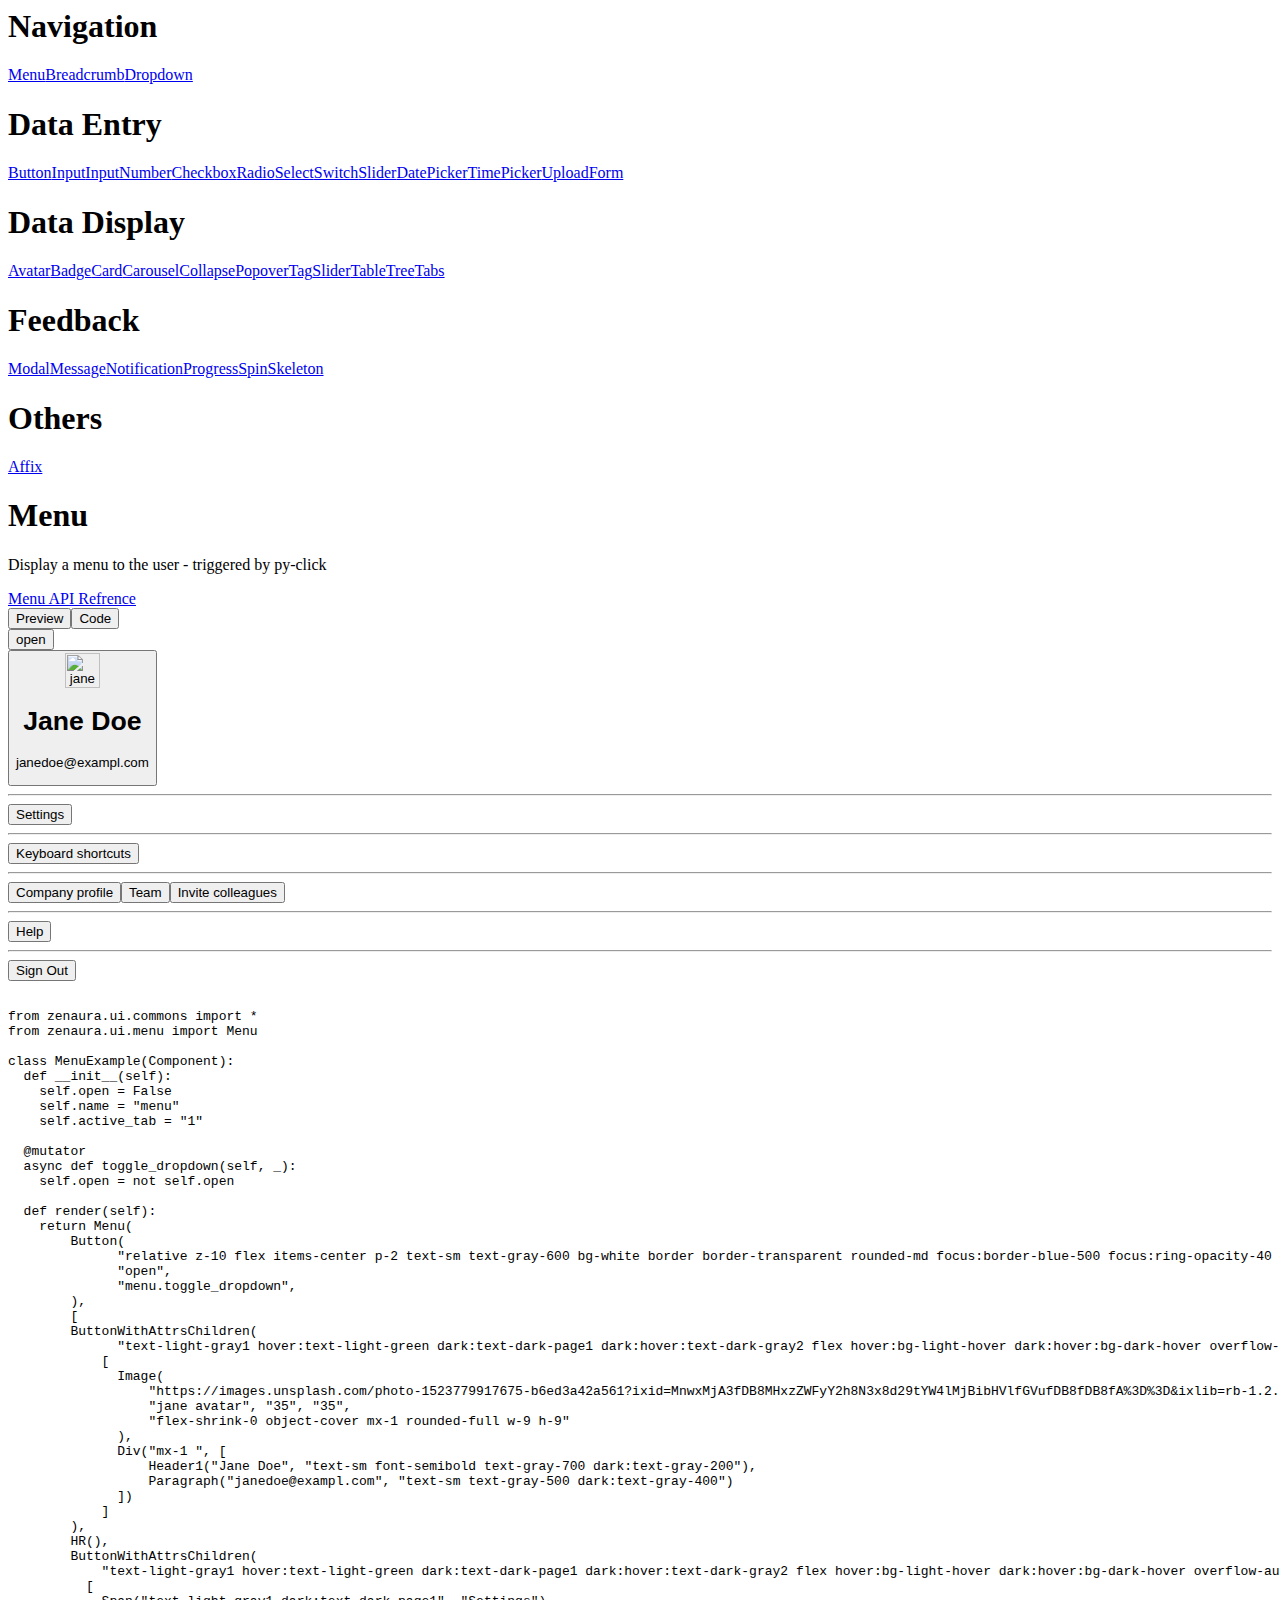
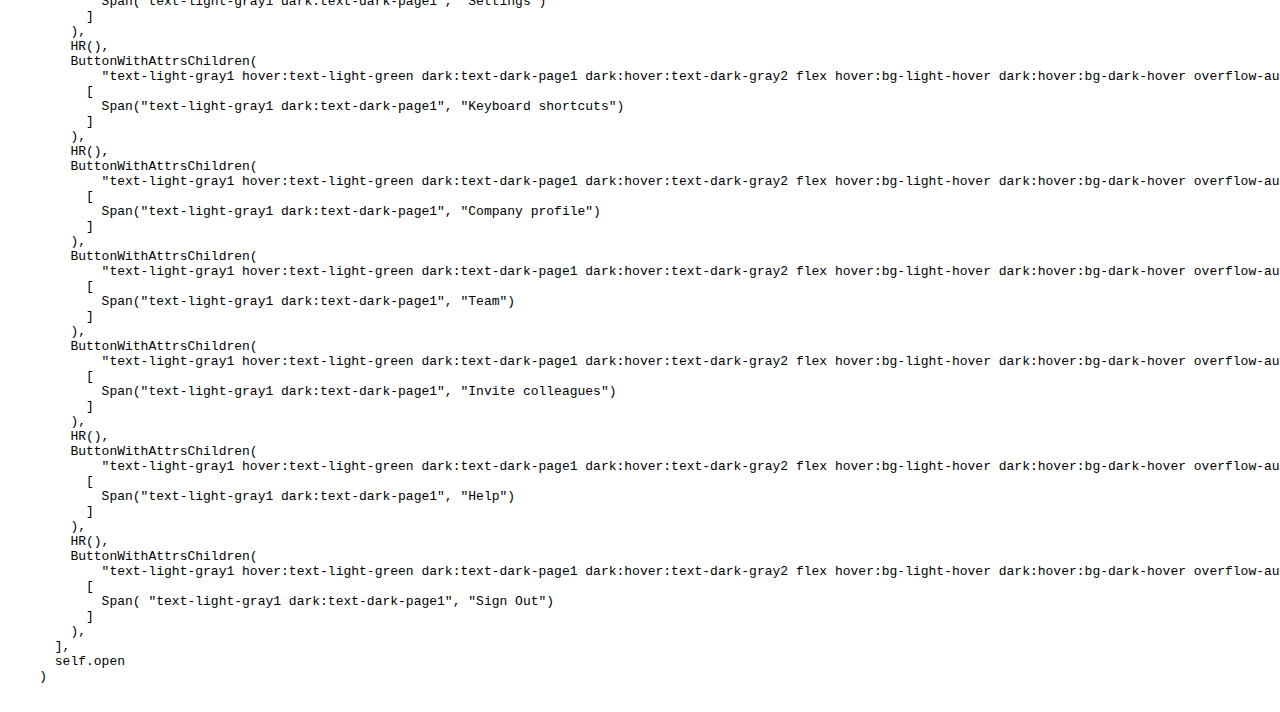
==== public/index.html @ 496dda78 "fix : last breadcrumb, focus on only 38 comp" ====
<html lang="en">
  <head>
    <meta charset="utf-8" />
    <link rel="icon" href="./public/favicon.ico" />
    <meta name="viewport" content="width=device-width, initial-scale=1" />
    <meta name="theme-color" content="#000000" />
    <meta name="title" content="zenaura" />
    <meta http-equiv="refresh"  />
    <meta
      name="description"
      content="this app created with zenaura"
    />
    <script type="module" src="https://pyscript.net/releases/2024.1.1/core.js"></script>
    <link rel="stylesheet" href="public/gigavolt.min.css">
<link rel="stylesheet" href="public/output.css">
<script src="public/highlight.min.js"></script>
<script src="public/python.min.js"></script>
<script>hljs.highlightAll();</script>

        <script>
            const ws = new WebSocket("ws://localhost:5000/refresh");
            ws.onmessage = () => {
            console.log("Reloading...");
            location.reload();
            };
        </script>
        

        <script>
        if ( localStorage.getItem('theme') === 'light'){
            document.documentElement.classList.remove('dark')
        } else {
            document.documentElement.classList.add('dark')
        }
        </script>
        

 
	<script type="py" src="./public/main.py" config="./public/config.json"></script>

    <link  rel="stylesheet" href="./public/main.css">

    <title>zenaura</title>
    
  </head>
  <body>
    <div id="root">
        <div data-zenaura="1925e75c" class="flex flex-col float-left space-y-2 w-1/5 h-screen p-2 overflow-y-scroll bg-light-white dark:bg-dark-gray1"><h1 data-zenaura="1925e75c00" class="mb-1 rounded-md px-2 py-1 text-md font-semibold text-light-gray1 dark:text-dark-page1">Navigation</h1><a data-zenaura="1925e75c01" class="px-3 py-2 text-sm text-light-gray1 hover:text-light-green dark:text-dark-page1 dark:hover:text-dark-gray2"href="javascript:;" py-click="side_nav_bar.set_active_comp"  name="menu">Menu</a><a data-zenaura="1925e75c02" class="px-3 py-2 text-sm text-light-gray1 hover:text-light-green dark:text-dark-page1 dark:hover:text-dark-gray2"href="javascript:;" py-click="side_nav_bar.set_active_comp"  name="breadcrumb">Breadcrumb</a><a data-zenaura="1925e75c03" class="px-3 py-2 text-sm text-light-gray1 hover:text-light-green dark:text-dark-page1 dark:hover:text-dark-gray2"href="javascript:;" py-click="side_nav_bar.set_active_comp"  name="dropdown">Dropdown</a><h1 data-zenaura="1925e75c04" class="mb-1 rounded-md px-2 py-1 text-md font-semibold text-light-gray1 dark:text-dark-page1">Data Entry</h1><a data-zenaura="1925e75c05" class="px-3 py-2 text-sm text-light-gray1 hover:text-light-green dark:text-dark-page1 dark:hover:text-dark-gray2"href="javascript:;" py-click="side_nav_bar.set_active_comp"  name="button">Button</a><a data-zenaura="1925e75c06" class="px-3 py-2 text-sm text-light-gray1 hover:text-light-green dark:text-dark-page1 dark:hover:text-dark-gray2"href="javascript:;" py-click="side_nav_bar.set_active_comp"  name="input">Input</a><a data-zenaura="1925e75c07" class="px-3 py-2 text-sm text-light-gray1 hover:text-light-green dark:text-dark-page1 dark:hover:text-dark-gray2"href="javascript:;" py-click="side_nav_bar.set_active_comp"  name="inputnumber">InputNumber</a><a data-zenaura="1925e75c08" class="px-3 py-2 text-sm text-light-gray1 hover:text-light-green dark:text-dark-page1 dark:hover:text-dark-gray2"href="javascript:;" py-click="side_nav_bar.set_active_comp"  name="checkbox">Checkbox</a><a data-zenaura="1925e75c09" class="px-3 py-2 text-sm text-light-gray1 hover:text-light-green dark:text-dark-page1 dark:hover:text-dark-gray2"href="javascript:;" py-click="side_nav_bar.set_active_comp"  name="radio">Radio</a><a data-zenaura="1925e75c010" class="px-3 py-2 text-sm text-light-gray1 hover:text-light-green dark:text-dark-page1 dark:hover:text-dark-gray2"href="javascript:;" py-click="side_nav_bar.set_active_comp"  name="select">Select</a><a data-zenaura="1925e75c011" class="px-3 py-2 text-sm text-light-gray1 hover:text-light-green dark:text-dark-page1 dark:hover:text-dark-gray2"href="javascript:;" py-click="side_nav_bar.set_active_comp"  name="switch">Switch</a><a data-zenaura="1925e75c012" class="px-3 py-2 text-sm text-light-gray1 hover:text-light-green dark:text-dark-page1 dark:hover:text-dark-gray2"href="javascript:;" py-click="side_nav_bar.set_active_comp"  name="slider">Slider</a><a data-zenaura="1925e75c013" class="px-3 py-2 text-sm text-light-gray1 hover:text-light-green dark:text-dark-page1 dark:hover:text-dark-gray2"href="javascript:;" py-click="side_nav_bar.set_active_comp"  name="datepicker">DatePicker</a><a data-zenaura="1925e75c014" class="px-3 py-2 text-sm text-light-gray1 hover:text-light-green dark:text-dark-page1 dark:hover:text-dark-gray2"href="javascript:;" py-click="side_nav_bar.set_active_comp"  name="timepicker">TimePicker</a><a data-zenaura="1925e75c015" class="px-3 py-2 text-sm text-light-gray1 hover:text-light-green dark:text-dark-page1 dark:hover:text-dark-gray2"href="javascript:;" py-click="side_nav_bar.set_active_comp"  name="upload">Upload</a><a data-zenaura="1925e75c016" class="px-3 py-2 text-sm text-light-gray1 hover:text-light-green dark:text-dark-page1 dark:hover:text-dark-gray2"href="javascript:;" py-click="side_nav_bar.set_active_comp"  name="form">Form</a><h1 data-zenaura="1925e75c017" class="mb-1 rounded-md px-2 py-1 text-md font-semibold text-light-gray1 dark:text-dark-page1">Data Display</h1><a data-zenaura="1925e75c018" class="px-3 py-2 text-sm text-light-gray1 hover:text-light-green dark:text-dark-page1 dark:hover:text-dark-gray2"href="javascript:;" py-click="side_nav_bar.set_active_comp"  name="avatar">Avatar</a><a data-zenaura="1925e75c019" class="px-3 py-2 text-sm text-light-gray1 hover:text-light-green dark:text-dark-page1 dark:hover:text-dark-gray2"href="javascript:;" py-click="side_nav_bar.set_active_comp"  name="badge">Badge</a><a data-zenaura="1925e75c020" class="px-3 py-2 text-sm text-light-gray1 hover:text-light-green dark:text-dark-page1 dark:hover:text-dark-gray2"href="javascript:;" py-click="side_nav_bar.set_active_comp"  name="card">Card</a><a data-zenaura="1925e75c021" class="px-3 py-2 text-sm text-light-gray1 hover:text-light-green dark:text-dark-page1 dark:hover:text-dark-gray2"href="javascript:;" py-click="side_nav_bar.set_active_comp"  name="carousel">Carousel</a><a data-zenaura="1925e75c022" class="px-3 py-2 text-sm text-light-gray1 hover:text-light-green dark:text-dark-page1 dark:hover:text-dark-gray2"href="javascript:;" py-click="side_nav_bar.set_active_comp"  name="collapse">Collapse</a><a data-zenaura="1925e75c023" class="px-3 py-2 text-sm text-light-gray1 hover:text-light-green dark:text-dark-page1 dark:hover:text-dark-gray2"href="javascript:;" py-click="side_nav_bar.set_active_comp"  name="popover">Popover</a><a data-zenaura="1925e75c024" class="px-3 py-2 text-sm text-light-gray1 hover:text-light-green dark:text-dark-page1 dark:hover:text-dark-gray2"href="javascript:;" py-click="side_nav_bar.set_active_comp"  name="tag">Tag</a><a data-zenaura="1925e75c025" class="px-3 py-2 text-sm text-light-gray1 hover:text-light-green dark:text-dark-page1 dark:hover:text-dark-gray2"href="javascript:;" py-click="side_nav_bar.set_active_comp"  name="slider">Slider</a><a data-zenaura="1925e75c026" class="px-3 py-2 text-sm text-light-gray1 hover:text-light-green dark:text-dark-page1 dark:hover:text-dark-gray2"href="javascript:;" py-click="side_nav_bar.set_active_comp"  name="table">Table</a><a data-zenaura="1925e75c027" class="px-3 py-2 text-sm text-light-gray1 hover:text-light-green dark:text-dark-page1 dark:hover:text-dark-gray2"href="javascript:;" py-click="side_nav_bar.set_active_comp"  name="tree">Tree</a><a data-zenaura="1925e75c028" class="px-3 py-2 text-sm text-light-gray1 hover:text-light-green dark:text-dark-page1 dark:hover:text-dark-gray2"href="javascript:;" py-click="side_nav_bar.set_active_comp"  name="tabs">Tabs</a><h1 data-zenaura="1925e75c029" class="mb-1 rounded-md px-2 py-1 text-md font-semibold text-light-gray1 dark:text-dark-page1">Feedback</h1><a data-zenaura="1925e75c030" class="px-3 py-2 text-sm text-light-gray1 hover:text-light-green dark:text-dark-page1 dark:hover:text-dark-gray2"href="javascript:;" py-click="side_nav_bar.set_active_comp"  name="modal">Modal</a><a data-zenaura="1925e75c031" class="px-3 py-2 text-sm text-light-gray1 hover:text-light-green dark:text-dark-page1 dark:hover:text-dark-gray2"href="javascript:;" py-click="side_nav_bar.set_active_comp"  name="message">Message</a><a data-zenaura="1925e75c032" class="px-3 py-2 text-sm text-light-gray1 hover:text-light-green dark:text-dark-page1 dark:hover:text-dark-gray2"href="javascript:;" py-click="side_nav_bar.set_active_comp"  name="notification">Notification</a><a data-zenaura="1925e75c033" class="px-3 py-2 text-sm text-light-gray1 hover:text-light-green dark:text-dark-page1 dark:hover:text-dark-gray2"href="javascript:;" py-click="side_nav_bar.set_active_comp"  name="progress">Progress</a><a data-zenaura="1925e75c034" class="px-3 py-2 text-sm text-light-gray1 hover:text-light-green dark:text-dark-page1 dark:hover:text-dark-gray2"href="javascript:;" py-click="side_nav_bar.set_active_comp"  name="spin">Spin</a><a data-zenaura="1925e75c035" class="px-3 py-2 text-sm text-light-gray1 hover:text-light-green dark:text-dark-page1 dark:hover:text-dark-gray2"href="javascript:;" py-click="side_nav_bar.set_active_comp"  name="skeleton">Skeleton</a><h1 data-zenaura="1925e75c036" class="mb-1 rounded-md px-2 py-1 text-md font-semibold text-light-gray1 dark:text-dark-page1">Others</h1><a data-zenaura="1925e75c037" class="px-3 py-2 text-sm text-light-gray1 hover:text-light-green dark:text-dark-page1 dark:hover:text-dark-gray2"href="javascript:;" py-click="side_nav_bar.set_active_comp"  name="affix">Affix</a></div><div data-zenaura="72e7e09f"><div data-zenaura="5d5e6fed" class="min-h-screen  p-4 relative bg-light-white dark:bg-dark-gray1 mx-auto flex flex-col gap-2 py-8 md:py-12 md:pb-8 lg:py-24 lg:pb-20 "><div data-zenaura="5d5e6fed00" class=""><div data-zenaura="5d5e6fed0010" class="flex flex-col py-7"><h1 data-zenaura="5d5e6fed001020" class=" text-light-gray1 dark:text-dark-page1">Menu</h1><p data-zenaura="5d5e6fed001021" class=" text-light-gray1 dark:text-dark-page1">Display a menu to the user - triggered by py-click</p><a data-zenaura="5d5e6fed001022" class="
inline-flex items-center justify-center 
whitespace-nowrap text-sm font-medium 
transition-colors focus-visible:outline-none 
focus-visible:ring-1 focus-visible:ring-ring 
disabled:pointer-events-none disabled:opacity-50 
text-primary-foreground shadow 
h-9 px-4 py-2 rounded-[6px]
m-1 bg-light-gray1 text-light-white
hover:bg-light-green
dark:text-dark-page1
dark:bg-dark-black
dark:hover:bg-dark-gray2
w-40"href="url"  target="_blank">Menu API Refrence</a></div><div data-zenaura="5d5e6fed0011" class="bg-gray-100 font-sans"><div data-zenaura="5d5e6fed001120" class="p-8"><div data-zenaura="5d5e6fed00112030" class=""><div data-zenaura="5d5e6fed0011203040" class="flex  border-b-2 border-light-green dark:border-dark-black"><button data-zenaura="5d5e6fed001120304050" class="px-4 py-2 transition-all duration-300 text-light-gray1 dark:text-dark-page1 me-2 inline-block p-5 border-b-2 border-light-green border-spacing-2 dark:border-dark-page1"py-click="menu.toggle_tabs" name="1"  py-click="None">Preview</button><button data-zenaura="5d5e6fed001120304051" class="px-4 py-2 transition-all duration-300 text-light-gray1 dark:text-dark-page1"py-click="menu.toggle_tabs" name="2"  py-click="None">Code</button></div><div data-zenaura="5d5e6fed0011203041" class="mt-3"><div data-zenaura="5d5e6fed001120304150" class="block transition-all duration-300 p-4"><div data-zenaura="5d5e6fed00112030415060" class="flex justify-center"><div data-zenaura="5d5e6fed0011203041506070" class="relative inline-block mb-20"><button data-zenaura="5d5e6fed001120304150607080" class="relative z-10 flex items-center p-2 text-sm text-gray-600 bg-white border border-transparent rounded-md focus:border-blue-500 focus:ring-opacity-40 dark:focus:ring-opacity-40 focus:ring-blue-300 dark:focus:ring-blue-400 focus:ring dark:text-white dark:bg-gray-800 focus:outline-none" py-click="menu.toggle_dropdown">open</button><div data-zenaura="5d5e6fed001120304150607081" class="absolute right-0 z-20 w-56 py-2 mt-2 overflow-hidden bg-white rounded-md shadow-xl dark:bg-dark-gray1 hidden"><button data-zenaura="5d5e6fed00112030415060708190" class="flex hover:bg-light-hover dark:hover:bg-dark-hover overflow-auto w-full  items-center  items-center p-2 mt-2 text-sm text-light-gray1 hover:text-light-green dark:text-dark-page1 dark:hover:text-dark-gray2" py-click="None"><img data-zenaura="5d5e6fed00112030415060708190100" src="https://images.unsplash.com/photo-1523779917675-b6ed3a42a561?ixid=MnwxMjA3fDB8MHxzZWFyY2h8N3x8d29tYW4lMjBibHVlfGVufDB8fDB8fA%3D%3D&amp;ixlib=rb-1.2.1&amp;auto=format&amp;fit=face&amp;w=500&amp;q=200"alt="jane avatar" width="35" height="35"  class="flex-shrink-0 object-cover mx-1 rounded-full w-9 h-9"><div data-zenaura="5d5e6fed00112030415060708190101" class="mx-1 "><h1 data-zenaura="5d5e6fed00112030415060708190101110" class="text-sm font-semibold text-gray-700 dark:text-gray-200">Jane Doe</h1><p data-zenaura="5d5e6fed00112030415060708190101111" class="text-sm text-gray-500 dark:text-gray-400">janedoe@exampl.com</p></div></button><hr data-zenaura="5d5e6fed00112030415060708191" class="w-full border-b-1 border-light-green dark:border-gray-700 "><button data-zenaura="5d5e6fed00112030415060708192" class="flex hover:bg-light-hover dark:hover:bg-dark-hover overflow-auto w-full  items-center  items-center p-2 mt-2 text-sm text-light-gray1 hover:text-light-green dark:text-dark-page1 dark:hover:text-dark-gray2" py-click="None"><span data-zenaura="5d5e6fed00112030415060708192100" class="text-light-gray1 dark:text-dark-page1">Settings</span></button><hr data-zenaura="5d5e6fed00112030415060708193" class="w-full border-b-1 border-light-green dark:border-gray-700 "><button data-zenaura="5d5e6fed00112030415060708194" class="flex hover:bg-light-hover dark:hover:bg-dark-hover overflow-auto w-full  items-center  items-center p-2 mt-2 text-sm text-light-gray1 hover:text-light-green dark:text-dark-page1 dark:hover:text-dark-gray2" py-click="None"><span data-zenaura="5d5e6fed00112030415060708194100" class="text-light-gray1 dark:text-dark-page1">Keyboard shortcuts</span></button><hr data-zenaura="5d5e6fed00112030415060708195" class="w-full border-b-1 border-light-green dark:border-gray-700 "><button data-zenaura="5d5e6fed00112030415060708196" class="flex hover:bg-light-hover dark:hover:bg-dark-hover overflow-auto w-full  items-center  items-center p-2 mt-2 text-sm text-light-gray1 hover:text-light-green dark:text-dark-page1 dark:hover:text-dark-gray2" py-click="None"><span data-zenaura="5d5e6fed00112030415060708196100" class="text-light-gray1 dark:text-dark-page1">Company profile</span></button><button data-zenaura="5d5e6fed00112030415060708197" class="flex hover:bg-light-hover dark:hover:bg-dark-hover overflow-auto w-full  items-center  items-center p-2 mt-2 text-sm text-light-gray1 hover:text-light-green dark:text-dark-page1 dark:hover:text-dark-gray2" py-click="None"><span data-zenaura="5d5e6fed00112030415060708197100" class="text-light-gray1 dark:text-dark-page1">Team</span></button><button data-zenaura="5d5e6fed00112030415060708198" class="flex hover:bg-light-hover dark:hover:bg-dark-hover overflow-auto w-full  items-center  items-center p-2 mt-2 text-sm text-light-gray1 hover:text-light-green dark:text-dark-page1 dark:hover:text-dark-gray2" py-click="None"><span data-zenaura="5d5e6fed00112030415060708198100" class="text-light-gray1 dark:text-dark-page1">Invite colleagues</span></button><hr data-zenaura="5d5e6fed00112030415060708199" class="w-full border-b-1 border-light-green dark:border-gray-700 "><button data-zenaura="5d5e6fed001120304150607081910" class="flex hover:bg-light-hover dark:hover:bg-dark-hover overflow-auto w-full  items-center  items-center p-2 mt-2 text-sm text-light-gray1 hover:text-light-green dark:text-dark-page1 dark:hover:text-dark-gray2" py-click="None"><span data-zenaura="5d5e6fed001120304150607081910100" class="text-light-gray1 dark:text-dark-page1">Help</span></button><hr data-zenaura="5d5e6fed001120304150607081911" class="w-full border-b-1 border-light-green dark:border-gray-700 "><button data-zenaura="5d5e6fed001120304150607081912" class="flex hover:bg-light-hover dark:hover:bg-dark-hover overflow-auto w-full  items-center  items-center p-2 mt-2 text-sm text-light-gray1 hover:text-light-green dark:text-dark-page1 dark:hover:text-dark-gray2" py-click="None"><span data-zenaura="5d5e6fed001120304150607081912100" class="text-light-gray1 dark:text-dark-page1">Sign Out</span></button></div></div></div></div><div data-zenaura="5d5e6fed001120304151" class="hidden transition-all duration-300 p-4"><div data-zenaura="5d5e6fed00112030415160" class="codeWrapper"><pre data-zenaura="5d5e6fed0011203041516070"><code data-zenaura="5d5e6fed001120304151607080" class="language-python">
from zenaura.ui.commons import *
from zenaura.ui.menu import Menu

class MenuExample(Component):
  def __init__(self):
    self.open = False
    self.name = &quot;menu&quot;
    self.active_tab = &quot;1&quot;

  @mutator
  async def toggle_dropdown(self, _):
    self.open = not self.open

  def render(self):
    return Menu(
        Button(
              &quot;relative z-10 flex items-center p-2 text-sm text-gray-600 bg-white border border-transparent rounded-md focus:border-blue-500 focus:ring-opacity-40 dark:focus:ring-opacity-40 focus:ring-blue-300 dark:focus:ring-blue-400 focus:ring dark:text-white dark:bg-gray-800 focus:outline-none&quot;,
              &quot;open&quot;,
              &quot;menu.toggle_dropdown&quot;,
        ),
        [
        ButtonWithAttrsChildren(
              &quot;text-light-gray1 hover:text-light-green dark:text-dark-page1 dark:hover:text-dark-gray2 flex hover:bg-light-hover dark:hover:bg-dark-hover overflow-auto w-full  items-center  items-center p-2 mt-2 text-sm &quot; , {},
            [
              Image(
                  &quot;https://images.unsplash.com/photo-1523779917675-b6ed3a42a561?ixid=MnwxMjA3fDB8MHxzZWFyY2h8N3x8d29tYW4lMjBibHVlfGVufDB8fDB8fA%3D%3D&amp;ixlib=rb-1.2.1&amp;auto=format&amp;fit=face&amp;w=500&amp;q=200&quot;,
                  &quot;jane avatar&quot;, &quot;35&quot;, &quot;35&quot;,
                  &quot;flex-shrink-0 object-cover mx-1 rounded-full w-9 h-9&quot;
              ),
              Div(&quot;mx-1 &quot;, [
                  Header1(&quot;Jane Doe&quot;, &quot;text-sm font-semibold text-gray-700 dark:text-gray-200&quot;),
                  Paragraph(&quot;janedoe@exampl.com&quot;, &quot;text-sm text-gray-500 dark:text-gray-400&quot;)
              ])
            ] 
        ),
        HR(),
        ButtonWithAttrsChildren(
            &quot;text-light-gray1 hover:text-light-green dark:text-dark-page1 dark:hover:text-dark-gray2 flex hover:bg-light-hover dark:hover:bg-dark-hover overflow-auto w-full  items-center  items-center p-2 mt-2 text-sm &quot; , {},
          [
            Span(&quot;text-light-gray1 dark:text-dark-page1&quot;, &quot;Settings&quot;)
          ] 
        ),
        HR(),
        ButtonWithAttrsChildren(
            &quot;text-light-gray1 hover:text-light-green dark:text-dark-page1 dark:hover:text-dark-gray2 flex hover:bg-light-hover dark:hover:bg-dark-hover overflow-auto w-full  items-center  items-center p-2 mt-2 text-sm &quot; , {},
          [
            Span(&quot;text-light-gray1 dark:text-dark-page1&quot;, &quot;Keyboard shortcuts&quot;)
          ] 
        ),
        HR(),
        ButtonWithAttrsChildren(
            &quot;text-light-gray1 hover:text-light-green dark:text-dark-page1 dark:hover:text-dark-gray2 flex hover:bg-light-hover dark:hover:bg-dark-hover overflow-auto w-full  items-center  items-center p-2 mt-2 text-sm &quot; , {},
          [
            Span(&quot;text-light-gray1 dark:text-dark-page1&quot;, &quot;Company profile&quot;)
          ] 
        ),
        ButtonWithAttrsChildren(
            &quot;text-light-gray1 hover:text-light-green dark:text-dark-page1 dark:hover:text-dark-gray2 flex hover:bg-light-hover dark:hover:bg-dark-hover overflow-auto w-full  items-center  items-center p-2 mt-2 text-sm &quot; , {},
          [
            Span(&quot;text-light-gray1 dark:text-dark-page1&quot;, &quot;Team&quot;)
          ] 
        ),
        ButtonWithAttrsChildren(
            &quot;text-light-gray1 hover:text-light-green dark:text-dark-page1 dark:hover:text-dark-gray2 flex hover:bg-light-hover dark:hover:bg-dark-hover overflow-auto w-full  items-center  items-center p-2 mt-2 text-sm &quot; , {},
          [
            Span(&quot;text-light-gray1 dark:text-dark-page1&quot;, &quot;Invite colleagues&quot;)
          ] 
        ),
        HR(),
        ButtonWithAttrsChildren(
            &quot;text-light-gray1 hover:text-light-green dark:text-dark-page1 dark:hover:text-dark-gray2 flex hover:bg-light-hover dark:hover:bg-dark-hover overflow-auto w-full  items-center  items-center p-2 mt-2 text-sm &quot; , {},
          [
            Span(&quot;text-light-gray1 dark:text-dark-page1&quot;, &quot;Help&quot;)
          ] 
        ),
        HR(),
        ButtonWithAttrsChildren(
            &quot;text-light-gray1 hover:text-light-green dark:text-dark-page1 dark:hover:text-dark-gray2 flex hover:bg-light-hover dark:hover:bg-dark-hover overflow-auto w-full  items-center  items-center p-2 mt-2 text-sm &quot; , {},
          [
            Span( &quot;text-light-gray1 dark:text-dark-page1&quot;, &quot;Sign Out&quot;)
          ] 
        ),
      ],
      self.open
    )

</code></pre></div></div></div></div></div></div></div></div></div><div hidden data-zenaura="b32e668d"><div data-zenaura="8af5db2b" class="min-h-screen  p-4 relative bg-light-white dark:bg-dark-gray1 mx-auto flex flex-col gap-2 py-8 md:py-12 md:pb-8 lg:py-24 lg:pb-20 "><div data-zenaura="8af5db2b00" class=""><div data-zenaura="8af5db2b0010" class="flex flex-col py-7"><h1 data-zenaura="8af5db2b001020" class=" text-light-gray1 dark:text-dark-page1">Breadcrumbs</h1><p data-zenaura="8af5db2b001021" class=" text-light-gray1 dark:text-dark-page1">Display the path to the current resources as hierarchy of links</p><a data-zenaura="8af5db2b001022" class="
inline-flex items-center justify-center 
whitespace-nowrap text-sm font-medium 
transition-colors focus-visible:outline-none 
focus-visible:ring-1 focus-visible:ring-ring 
disabled:pointer-events-none disabled:opacity-50 
text-primary-foreground shadow 
h-9 px-4 py-2 rounded-[6px]
m-1 bg-light-gray1 text-light-white
hover:bg-light-green
dark:text-dark-page1
dark:bg-dark-black
dark:hover:bg-dark-gray2
w-40"href="url"  target="_blank">Menu API Refrence</a></div><div data-zenaura="8af5db2b0011" class="bg-gray-100 font-sans"><div data-zenaura="8af5db2b001120" class="p-8"><div data-zenaura="8af5db2b00112030" class=""><div data-zenaura="8af5db2b0011203040" class="flex  border-b-2 border-light-green dark:border-dark-black"><button data-zenaura="8af5db2b001120304050" class="px-4 py-2 transition-all duration-300 text-light-gray1 dark:text-dark-page1 me-2 inline-block p-5 border-b-2 border-light-green border-spacing-2 dark:border-dark-page1"py-click="breadcrumbs.toggle_tabs" name="1"  py-click="None">Preview</button><button data-zenaura="8af5db2b001120304051" class="px-4 py-2 transition-all duration-300 text-light-gray1 dark:text-dark-page1"py-click="breadcrumbs.toggle_tabs" name="2"  py-click="None">Code</button></div><div data-zenaura="8af5db2b0011203041" class="mt-3"><div data-zenaura="8af5db2b001120304150" class="block transition-all duration-300 p-4"><ol data-zenaura="8af5db2b00112030415060" class="flex w-full flex-wrap items-center rounded-md py-2 px-4"><li data-zenaura="8af5db2b0011203041506070" class="flex cursor-pointer items-center font-sans text-sm font-normal leading-normal antialiased transition-colors duration-300 text-light-gray1 hover:text-light-green dark:text-dark-page1 dark:hover:text-dark-gray2 "><a data-zenaura="8af5db2b001120304150607080" class="opacity-60" href="nav.docs"><span data-zenaura="8af5db2b00112030415060708090" class="">Docs</span></a></li><span data-zenaura="8af5db2b0011203041506071" class="pointer-events-none mx-2 select-none font-sans text-sm font-normal leading-normal antialiased">&gt;</span><li data-zenaura="8af5db2b0011203041506072" class="flex cursor-pointer items-center font-sans text-sm font-normal leading-normal antialiased transition-colors duration-300 text-light-gray1 hover:text-light-green dark:text-dark-page1 dark:hover:text-dark-gray2 "><a data-zenaura="8af5db2b001120304150607280" class="opacity-60" href="nav.Components"><span data-zenaura="8af5db2b00112030415060728090" class="">Components</span></a></li><span data-zenaura="8af5db2b0011203041506071" class="pointer-events-none mx-2 select-none font-sans text-sm font-normal leading-normal antialiased">&gt;</span><li data-zenaura="8af5db2b0011203041506074" class="flex cursor-pointer items-center font-sans text-sm font-normal leading-normal antialiased transition-colors duration-300 text-light-gray1 hover:text-light-green dark:text-dark-page1 dark:hover:text-dark-gray2 "><a data-zenaura="8af5db2b001120304150607480" class="opacity-60" href="nav.BreadCrumbs"><span data-zenaura="8af5db2b00112030415060748090" class="">BreadCrumbs</span></a></li></ol></div><div data-zenaura="8af5db2b001120304151" class="hidden transition-all duration-300 p-4"><div data-zenaura="8af5db2b00112030415160" class="codeWrapper"><pre data-zenaura="8af5db2b0011203041516070"><code data-zenaura="8af5db2b001120304151607080" class="language-python">
from zenaura.ui.commons import *
from zenaura.ui.breadcrumbs import BreadCrumbs

class BreadcrumbsExample(Component):
  def __init__(self):
    self.active_tab = &quot;1&quot;

  @mutator
  async def toggle_tabs(self, _):
    self.active_tab = &quot;2&quot; if self.active_tab == &quot;1&quot; else &quot;1&quot;

  def render(self):
    return BreadCrumbs(
      [
        (&quot;Docs&quot;, &quot;nav.docs&quot;),
        (&quot;Components&quot;, &quot;nav.Components&quot;),
        (&quot;BreadCrumbs&quot;, &quot;nav.BreadCrumbs&quot;)
      ]
    )
</code></pre></div></div></div></div></div></div></div></div></div>
    </div>
  
  </body>

</html>
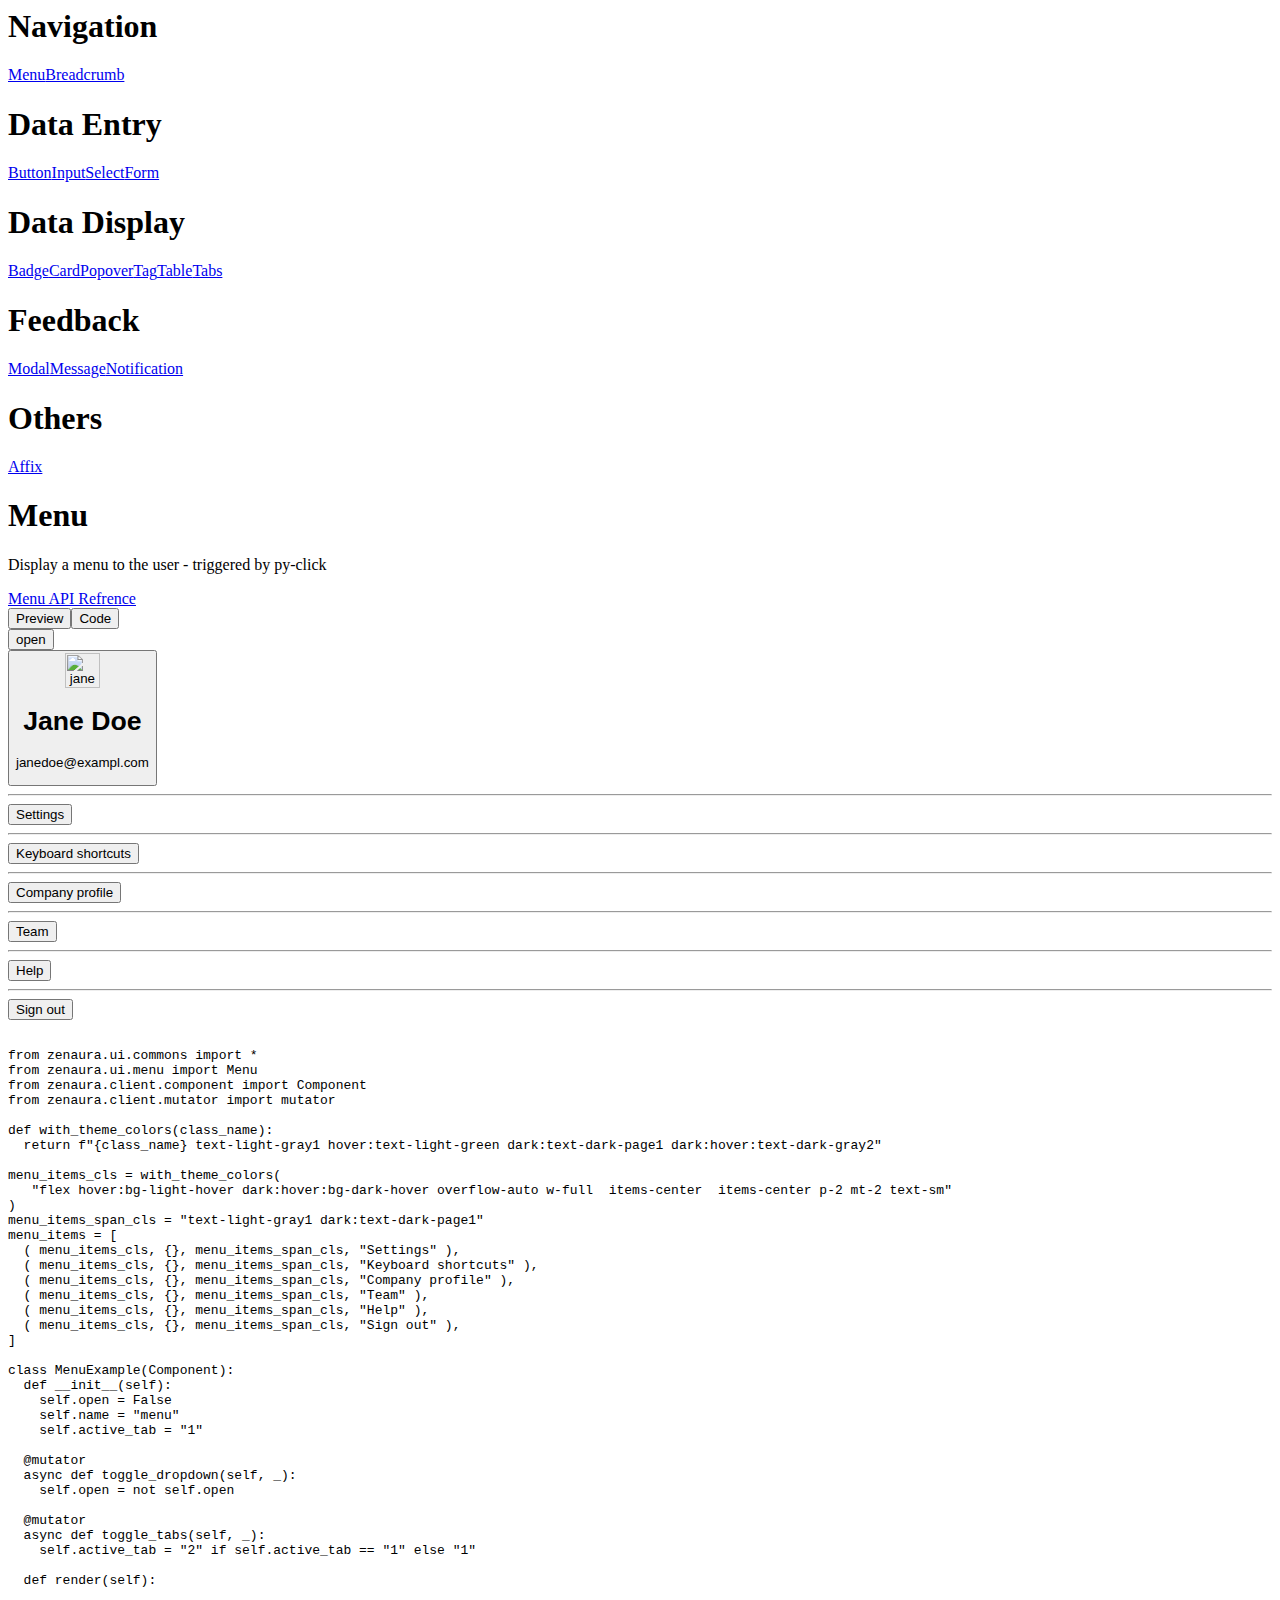
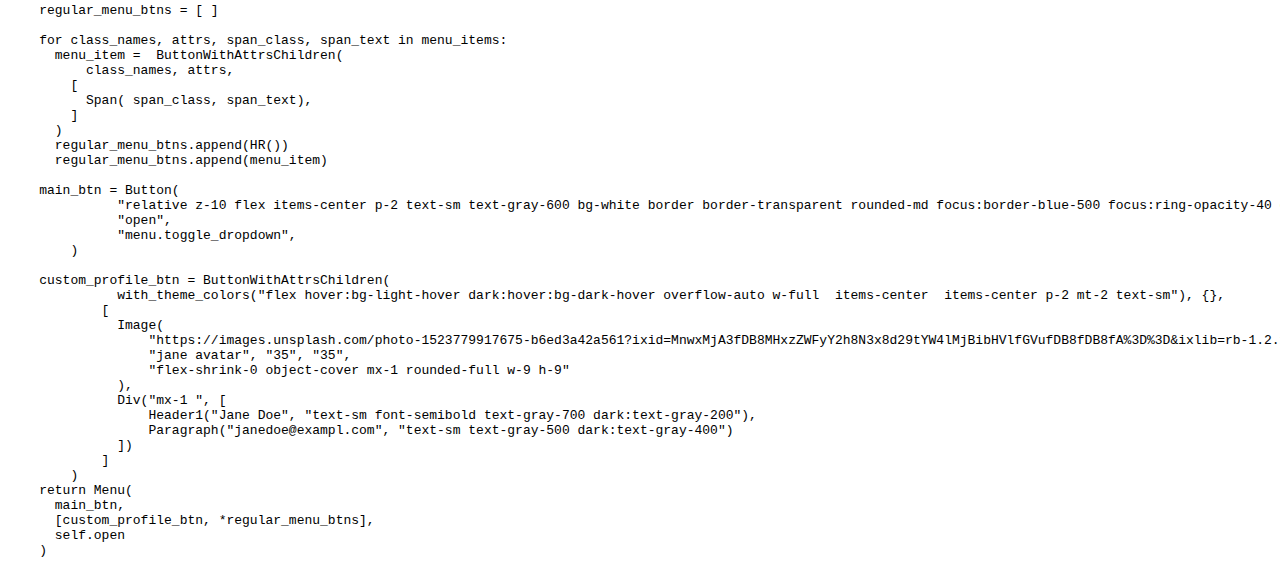
==== commit f6501761: "added input, button, planned version 1.0.0 components" ====
--- a/public/index.html
+++ b/public/index.html
@@ -47,22 +47,40 @@
   </head>
   <body>
     <div id="root">
-        <div data-zenaura="1925e75c" class="flex flex-col float-left space-y-2 w-1/5 h-screen p-2 overflow-y-scroll bg-light-white dark:bg-dark-gray1"><h1 data-zenaura="1925e75c00" class="mb-1 rounded-md px-2 py-1 text-md font-semibold text-light-gray1 dark:text-dark-page1">Navigation</h1><a data-zenaura="1925e75c01" class="px-3 py-2 text-sm text-light-gray1 hover:text-light-green dark:text-dark-page1 dark:hover:text-dark-gray2"href="javascript:;" py-click="side_nav_bar.set_active_comp"  name="menu">Menu</a><a data-zenaura="1925e75c02" class="px-3 py-2 text-sm text-light-gray1 hover:text-light-green dark:text-dark-page1 dark:hover:text-dark-gray2"href="javascript:;" py-click="side_nav_bar.set_active_comp"  name="breadcrumb">Breadcrumb</a><a data-zenaura="1925e75c03" class="px-3 py-2 text-sm text-light-gray1 hover:text-light-green dark:text-dark-page1 dark:hover:text-dark-gray2"href="javascript:;" py-click="side_nav_bar.set_active_comp"  name="dropdown">Dropdown</a><h1 data-zenaura="1925e75c04" class="mb-1 rounded-md px-2 py-1 text-md font-semibold text-light-gray1 dark:text-dark-page1">Data Entry</h1><a data-zenaura="1925e75c05" class="px-3 py-2 text-sm text-light-gray1 hover:text-light-green dark:text-dark-page1 dark:hover:text-dark-gray2"href="javascript:;" py-click="side_nav_bar.set_active_comp"  name="button">Button</a><a data-zenaura="1925e75c06" class="px-3 py-2 text-sm text-light-gray1 hover:text-light-green dark:text-dark-page1 dark:hover:text-dark-gray2"href="javascript:;" py-click="side_nav_bar.set_active_comp"  name="input">Input</a><a data-zenaura="1925e75c07" class="px-3 py-2 text-sm text-light-gray1 hover:text-light-green dark:text-dark-page1 dark:hover:text-dark-gray2"href="javascript:;" py-click="side_nav_bar.set_active_comp"  name="inputnumber">InputNumber</a><a data-zenaura="1925e75c08" class="px-3 py-2 text-sm text-light-gray1 hover:text-light-green dark:text-dark-page1 dark:hover:text-dark-gray2"href="javascript:;" py-click="side_nav_bar.set_active_comp"  name="checkbox">Checkbox</a><a data-zenaura="1925e75c09" class="px-3 py-2 text-sm text-light-gray1 hover:text-light-green dark:text-dark-page1 dark:hover:text-dark-gray2"href="javascript:;" py-click="side_nav_bar.set_active_comp"  name="radio">Radio</a><a data-zenaura="1925e75c010" class="px-3 py-2 text-sm text-light-gray1 hover:text-light-green dark:text-dark-page1 dark:hover:text-dark-gray2"href="javascript:;" py-click="side_nav_bar.set_active_comp"  name="select">Select</a><a data-zenaura="1925e75c011" class="px-3 py-2 text-sm text-light-gray1 hover:text-light-green dark:text-dark-page1 dark:hover:text-dark-gray2"href="javascript:;" py-click="side_nav_bar.set_active_comp"  name="switch">Switch</a><a data-zenaura="1925e75c012" class="px-3 py-2 text-sm text-light-gray1 hover:text-light-green dark:text-dark-page1 dark:hover:text-dark-gray2"href="javascript:;" py-click="side_nav_bar.set_active_comp"  name="slider">Slider</a><a data-zenaura="1925e75c013" class="px-3 py-2 text-sm text-light-gray1 hover:text-light-green dark:text-dark-page1 dark:hover:text-dark-gray2"href="javascript:;" py-click="side_nav_bar.set_active_comp"  name="datepicker">DatePicker</a><a data-zenaura="1925e75c014" class="px-3 py-2 text-sm text-light-gray1 hover:text-light-green dark:text-dark-page1 dark:hover:text-dark-gray2"href="javascript:;" py-click="side_nav_bar.set_active_comp"  name="timepicker">TimePicker</a><a data-zenaura="1925e75c015" class="px-3 py-2 text-sm text-light-gray1 hover:text-light-green dark:text-dark-page1 dark:hover:text-dark-gray2"href="javascript:;" py-click="side_nav_bar.set_active_comp"  name="upload">Upload</a><a data-zenaura="1925e75c016" class="px-3 py-2 text-sm text-light-gray1 hover:text-light-green dark:text-dark-page1 dark:hover:text-dark-gray2"href="javascript:;" py-click="side_nav_bar.set_active_comp"  name="form">Form</a><h1 data-zenaura="1925e75c017" class="mb-1 rounded-md px-2 py-1 text-md font-semibold text-light-gray1 dark:text-dark-page1">Data Display</h1><a data-zenaura="1925e75c018" class="px-3 py-2 text-sm text-light-gray1 hover:text-light-green dark:text-dark-page1 dark:hover:text-dark-gray2"href="javascript:;" py-click="side_nav_bar.set_active_comp"  name="avatar">Avatar</a><a data-zenaura="1925e75c019" class="px-3 py-2 text-sm text-light-gray1 hover:text-light-green dark:text-dark-page1 dark:hover:text-dark-gray2"href="javascript:;" py-click="side_nav_bar.set_active_comp"  name="badge">Badge</a><a data-zenaura="1925e75c020" class="px-3 py-2 text-sm text-light-gray1 hover:text-light-green dark:text-dark-page1 dark:hover:text-dark-gray2"href="javascript:;" py-click="side_nav_bar.set_active_comp"  name="card">Card</a><a data-zenaura="1925e75c021" class="px-3 py-2 text-sm text-light-gray1 hover:text-light-green dark:text-dark-page1 dark:hover:text-dark-gray2"href="javascript:;" py-click="side_nav_bar.set_active_comp"  name="carousel">Carousel</a><a data-zenaura="1925e75c022" class="px-3 py-2 text-sm text-light-gray1 hover:text-light-green dark:text-dark-page1 dark:hover:text-dark-gray2"href="javascript:;" py-click="side_nav_bar.set_active_comp"  name="collapse">Collapse</a><a data-zenaura="1925e75c023" class="px-3 py-2 text-sm text-light-gray1 hover:text-light-green dark:text-dark-page1 dark:hover:text-dark-gray2"href="javascript:;" py-click="side_nav_bar.set_active_comp"  name="popover">Popover</a><a data-zenaura="1925e75c024" class="px-3 py-2 text-sm text-light-gray1 hover:text-light-green dark:text-dark-page1 dark:hover:text-dark-gray2"href="javascript:;" py-click="side_nav_bar.set_active_comp"  name="tag">Tag</a><a data-zenaura="1925e75c025" class="px-3 py-2 text-sm text-light-gray1 hover:text-light-green dark:text-dark-page1 dark:hover:text-dark-gray2"href="javascript:;" py-click="side_nav_bar.set_active_comp"  name="slider">Slider</a><a data-zenaura="1925e75c026" class="px-3 py-2 text-sm text-light-gray1 hover:text-light-green dark:text-dark-page1 dark:hover:text-dark-gray2"href="javascript:;" py-click="side_nav_bar.set_active_comp"  name="table">Table</a><a data-zenaura="1925e75c027" class="px-3 py-2 text-sm text-light-gray1 hover:text-light-green dark:text-dark-page1 dark:hover:text-dark-gray2"href="javascript:;" py-click="side_nav_bar.set_active_comp"  name="tree">Tree</a><a data-zenaura="1925e75c028" class="px-3 py-2 text-sm text-light-gray1 hover:text-light-green dark:text-dark-page1 dark:hover:text-dark-gray2"href="javascript:;" py-click="side_nav_bar.set_active_comp"  name="tabs">Tabs</a><h1 data-zenaura="1925e75c029" class="mb-1 rounded-md px-2 py-1 text-md font-semibold text-light-gray1 dark:text-dark-page1">Feedback</h1><a data-zenaura="1925e75c030" class="px-3 py-2 text-sm text-light-gray1 hover:text-light-green dark:text-dark-page1 dark:hover:text-dark-gray2"href="javascript:;" py-click="side_nav_bar.set_active_comp"  name="modal">Modal</a><a data-zenaura="1925e75c031" class="px-3 py-2 text-sm text-light-gray1 hover:text-light-green dark:text-dark-page1 dark:hover:text-dark-gray2"href="javascript:;" py-click="side_nav_bar.set_active_comp"  name="message">Message</a><a data-zenaura="1925e75c032" class="px-3 py-2 text-sm text-light-gray1 hover:text-light-green dark:text-dark-page1 dark:hover:text-dark-gray2"href="javascript:;" py-click="side_nav_bar.set_active_comp"  name="notification">Notification</a><a data-zenaura="1925e75c033" class="px-3 py-2 text-sm text-light-gray1 hover:text-light-green dark:text-dark-page1 dark:hover:text-dark-gray2"href="javascript:;" py-click="side_nav_bar.set_active_comp"  name="progress">Progress</a><a data-zenaura="1925e75c034" class="px-3 py-2 text-sm text-light-gray1 hover:text-light-green dark:text-dark-page1 dark:hover:text-dark-gray2"href="javascript:;" py-click="side_nav_bar.set_active_comp"  name="spin">Spin</a><a data-zenaura="1925e75c035" class="px-3 py-2 text-sm text-light-gray1 hover:text-light-green dark:text-dark-page1 dark:hover:text-dark-gray2"href="javascript:;" py-click="side_nav_bar.set_active_comp"  name="skeleton">Skeleton</a><h1 data-zenaura="1925e75c036" class="mb-1 rounded-md px-2 py-1 text-md font-semibold text-light-gray1 dark:text-dark-page1">Others</h1><a data-zenaura="1925e75c037" class="px-3 py-2 text-sm text-light-gray1 hover:text-light-green dark:text-dark-page1 dark:hover:text-dark-gray2"href="javascript:;" py-click="side_nav_bar.set_active_comp"  name="affix">Affix</a></div><div data-zenaura="72e7e09f"><div data-zenaura="5d5e6fed" class="min-h-screen  p-4 relative bg-light-white dark:bg-dark-gray1 mx-auto flex flex-col gap-2 py-8 md:py-12 md:pb-8 lg:py-24 lg:pb-20 "><div data-zenaura="5d5e6fed00" class=""><div data-zenaura="5d5e6fed0010" class="flex flex-col py-7"><h1 data-zenaura="5d5e6fed001020" class=" text-light-gray1 dark:text-dark-page1">Menu</h1><p data-zenaura="5d5e6fed001021" class=" text-light-gray1 dark:text-dark-page1">Display a menu to the user - triggered by py-click</p><a data-zenaura="5d5e6fed001022" class="
-inline-flex items-center justify-center 
-whitespace-nowrap text-sm font-medium 
-transition-colors focus-visible:outline-none 
-focus-visible:ring-1 focus-visible:ring-ring 
-disabled:pointer-events-none disabled:opacity-50 
-text-primary-foreground shadow 
-h-9 px-4 py-2 rounded-[6px]
-m-1 bg-light-gray1 text-light-white
-hover:bg-light-green
-dark:text-dark-page1
-dark:bg-dark-black
-dark:hover:bg-dark-gray2
-w-40"href="url"  target="_blank">Menu API Refrence</a></div><div data-zenaura="5d5e6fed0011" class="bg-gray-100 font-sans"><div data-zenaura="5d5e6fed001120" class="p-8"><div data-zenaura="5d5e6fed00112030" class=""><div data-zenaura="5d5e6fed0011203040" class="flex  border-b-2 border-light-green dark:border-dark-black"><button data-zenaura="5d5e6fed001120304050" class="px-4 py-2 transition-all duration-300 text-light-gray1 dark:text-dark-page1 me-2 inline-block p-5 border-b-2 border-light-green border-spacing-2 dark:border-dark-page1"py-click="menu.toggle_tabs" name="1"  py-click="None">Preview</button><button data-zenaura="5d5e6fed001120304051" class="px-4 py-2 transition-all duration-300 text-light-gray1 dark:text-dark-page1"py-click="menu.toggle_tabs" name="2"  py-click="None">Code</button></div><div data-zenaura="5d5e6fed0011203041" class="mt-3"><div data-zenaura="5d5e6fed001120304150" class="block transition-all duration-300 p-4"><div data-zenaura="5d5e6fed00112030415060" class="flex justify-center"><div data-zenaura="5d5e6fed0011203041506070" class="relative inline-block mb-20"><button data-zenaura="5d5e6fed001120304150607080" class="relative z-10 flex items-center p-2 text-sm text-gray-600 bg-white border border-transparent rounded-md focus:border-blue-500 focus:ring-opacity-40 dark:focus:ring-opacity-40 focus:ring-blue-300 dark:focus:ring-blue-400 focus:ring dark:text-white dark:bg-gray-800 focus:outline-none" py-click="menu.toggle_dropdown">open</button><div data-zenaura="5d5e6fed001120304150607081" class="absolute right-0 z-20 w-56 py-2 mt-2 overflow-hidden bg-white rounded-md shadow-xl dark:bg-dark-gray1 hidden"><button data-zenaura="5d5e6fed00112030415060708190" class="flex hover:bg-light-hover dark:hover:bg-dark-hover overflow-auto w-full  items-center  items-center p-2 mt-2 text-sm text-light-gray1 hover:text-light-green dark:text-dark-page1 dark:hover:text-dark-gray2" py-click="None"><img data-zenaura="5d5e6fed00112030415060708190100" src="https://images.unsplash.com/photo-1523779917675-b6ed3a42a561?ixid=MnwxMjA3fDB8MHxzZWFyY2h8N3x8d29tYW4lMjBibHVlfGVufDB8fDB8fA%3D%3D&amp;ixlib=rb-1.2.1&amp;auto=format&amp;fit=face&amp;w=500&amp;q=200"alt="jane avatar" width="35" height="35"  class="flex-shrink-0 object-cover mx-1 rounded-full w-9 h-9"><div data-zenaura="5d5e6fed00112030415060708190101" class="mx-1 "><h1 data-zenaura="5d5e6fed00112030415060708190101110" class="text-sm font-semibold text-gray-700 dark:text-gray-200">Jane Doe</h1><p data-zenaura="5d5e6fed00112030415060708190101111" class="text-sm text-gray-500 dark:text-gray-400">janedoe@exampl.com</p></div></button><hr data-zenaura="5d5e6fed00112030415060708191" class="w-full border-b-1 border-light-green dark:border-gray-700 "><button data-zenaura="5d5e6fed00112030415060708192" class="flex hover:bg-light-hover dark:hover:bg-dark-hover overflow-auto w-full  items-center  items-center p-2 mt-2 text-sm text-light-gray1 hover:text-light-green dark:text-dark-page1 dark:hover:text-dark-gray2" py-click="None"><span data-zenaura="5d5e6fed00112030415060708192100" class="text-light-gray1 dark:text-dark-page1">Settings</span></button><hr data-zenaura="5d5e6fed00112030415060708193" class="w-full border-b-1 border-light-green dark:border-gray-700 "><button data-zenaura="5d5e6fed00112030415060708194" class="flex hover:bg-light-hover dark:hover:bg-dark-hover overflow-auto w-full  items-center  items-center p-2 mt-2 text-sm text-light-gray1 hover:text-light-green dark:text-dark-page1 dark:hover:text-dark-gray2" py-click="None"><span data-zenaura="5d5e6fed00112030415060708194100" class="text-light-gray1 dark:text-dark-page1">Keyboard shortcuts</span></button><hr data-zenaura="5d5e6fed00112030415060708195" class="w-full border-b-1 border-light-green dark:border-gray-700 "><button data-zenaura="5d5e6fed00112030415060708196" class="flex hover:bg-light-hover dark:hover:bg-dark-hover overflow-auto w-full  items-center  items-center p-2 mt-2 text-sm text-light-gray1 hover:text-light-green dark:text-dark-page1 dark:hover:text-dark-gray2" py-click="None"><span data-zenaura="5d5e6fed00112030415060708196100" class="text-light-gray1 dark:text-dark-page1">Company profile</span></button><button data-zenaura="5d5e6fed00112030415060708197" class="flex hover:bg-light-hover dark:hover:bg-dark-hover overflow-auto w-full  items-center  items-center p-2 mt-2 text-sm text-light-gray1 hover:text-light-green dark:text-dark-page1 dark:hover:text-dark-gray2" py-click="None"><span data-zenaura="5d5e6fed00112030415060708197100" class="text-light-gray1 dark:text-dark-page1">Team</span></button><button data-zenaura="5d5e6fed00112030415060708198" class="flex hover:bg-light-hover dark:hover:bg-dark-hover overflow-auto w-full  items-center  items-center p-2 mt-2 text-sm text-light-gray1 hover:text-light-green dark:text-dark-page1 dark:hover:text-dark-gray2" py-click="None"><span data-zenaura="5d5e6fed00112030415060708198100" class="text-light-gray1 dark:text-dark-page1">Invite colleagues</span></button><hr data-zenaura="5d5e6fed00112030415060708199" class="w-full border-b-1 border-light-green dark:border-gray-700 "><button data-zenaura="5d5e6fed001120304150607081910" class="flex hover:bg-light-hover dark:hover:bg-dark-hover overflow-auto w-full  items-center  items-center p-2 mt-2 text-sm text-light-gray1 hover:text-light-green dark:text-dark-page1 dark:hover:text-dark-gray2" py-click="None"><span data-zenaura="5d5e6fed001120304150607081910100" class="text-light-gray1 dark:text-dark-page1">Help</span></button><hr data-zenaura="5d5e6fed001120304150607081911" class="w-full border-b-1 border-light-green dark:border-gray-700 "><button data-zenaura="5d5e6fed001120304150607081912" class="flex hover:bg-light-hover dark:hover:bg-dark-hover overflow-auto w-full  items-center  items-center p-2 mt-2 text-sm text-light-gray1 hover:text-light-green dark:text-dark-page1 dark:hover:text-dark-gray2" py-click="None"><span data-zenaura="5d5e6fed001120304150607081912100" class="text-light-gray1 dark:text-dark-page1">Sign Out</span></button></div></div></div></div><div data-zenaura="5d5e6fed001120304151" class="hidden transition-all duration-300 p-4"><div data-zenaura="5d5e6fed00112030415160" class="codeWrapper"><pre data-zenaura="5d5e6fed0011203041516070"><code data-zenaura="5d5e6fed001120304151607080" class="language-python">
+        <div data-zenaura="1925e75c" class="flex flex-col float-left space-y-2 w-1/5 h-screen p-2 overflow-y-scroll bg-light-white dark:bg-dark-gray1"><h1 data-zenaura="1925e75c00" class="mb-1 rounded-md px-2 py-1 text-md font-semibold text-light-gray1 dark:text-dark-page1">Navigation</h1><a data-zenaura="1925e75c01" class="px-3 py-2 text-sm text-light-gray1 hover:text-light-green dark:text-dark-page1 dark:hover:text-dark-gray2"href="javascript:;" py-click="side_nav_bar.set_active_comp"  name="menu">Menu</a><a data-zenaura="1925e75c02" class="px-3 py-2 text-sm text-light-gray1 hover:text-light-green dark:text-dark-page1 dark:hover:text-dark-gray2"href="javascript:;" py-click="side_nav_bar.set_active_comp"  name="breadcrumb">Breadcrumb</a><h1 data-zenaura="1925e75c03" class="mb-1 rounded-md px-2 py-1 text-md font-semibold text-light-gray1 dark:text-dark-page1">Data Entry</h1><a data-zenaura="1925e75c04" class="px-3 py-2 text-sm text-light-gray1 hover:text-light-green dark:text-dark-page1 dark:hover:text-dark-gray2"href="javascript:;" py-click="side_nav_bar.set_active_comp"  name="button">Button</a><a data-zenaura="1925e75c05" class="px-3 py-2 text-sm text-light-gray1 hover:text-light-green dark:text-dark-page1 dark:hover:text-dark-gray2"href="javascript:;" py-click="side_nav_bar.set_active_comp"  name="input">Input</a><a data-zenaura="1925e75c06" class="px-3 py-2 text-sm text-light-gray1 hover:text-light-green dark:text-dark-page1 dark:hover:text-dark-gray2"href="javascript:;" py-click="side_nav_bar.set_active_comp"  name="select">Select</a><a data-zenaura="1925e75c07" class="px-3 py-2 text-sm text-light-gray1 hover:text-light-green dark:text-dark-page1 dark:hover:text-dark-gray2"href="javascript:;" py-click="side_nav_bar.set_active_comp"  name="form">Form</a><h1 data-zenaura="1925e75c08" class="mb-1 rounded-md px-2 py-1 text-md font-semibold text-light-gray1 dark:text-dark-page1">Data Display</h1><a data-zenaura="1925e75c09" class="px-3 py-2 text-sm text-light-gray1 hover:text-light-green dark:text-dark-page1 dark:hover:text-dark-gray2"href="javascript:;" py-click="side_nav_bar.set_active_comp"  name="badge">Badge</a><a data-zenaura="1925e75c010" class="px-3 py-2 text-sm text-light-gray1 hover:text-light-green dark:text-dark-page1 dark:hover:text-dark-gray2"href="javascript:;" py-click="side_nav_bar.set_active_comp"  name="card">Card</a><a data-zenaura="1925e75c011" class="px-3 py-2 text-sm text-light-gray1 hover:text-light-green dark:text-dark-page1 dark:hover:text-dark-gray2"href="javascript:;" py-click="side_nav_bar.set_active_comp"  name="popover">Popover</a><a data-zenaura="1925e75c012" class="px-3 py-2 text-sm text-light-gray1 hover:text-light-green dark:text-dark-page1 dark:hover:text-dark-gray2"href="javascript:;" py-click="side_nav_bar.set_active_comp"  name="tag">Tag</a><a data-zenaura="1925e75c013" class="px-3 py-2 text-sm text-light-gray1 hover:text-light-green dark:text-dark-page1 dark:hover:text-dark-gray2"href="javascript:;" py-click="side_nav_bar.set_active_comp"  name="table">Table</a><a data-zenaura="1925e75c014" class="px-3 py-2 text-sm text-light-gray1 hover:text-light-green dark:text-dark-page1 dark:hover:text-dark-gray2"href="javascript:;" py-click="side_nav_bar.set_active_comp"  name="tabs">Tabs</a><h1 data-zenaura="1925e75c015" class="mb-1 rounded-md px-2 py-1 text-md font-semibold text-light-gray1 dark:text-dark-page1">Feedback</h1><a data-zenaura="1925e75c016" class="px-3 py-2 text-sm text-light-gray1 hover:text-light-green dark:text-dark-page1 dark:hover:text-dark-gray2"href="javascript:;" py-click="side_nav_bar.set_active_comp"  name="modal">Modal</a><a data-zenaura="1925e75c017" class="px-3 py-2 text-sm text-light-gray1 hover:text-light-green dark:text-dark-page1 dark:hover:text-dark-gray2"href="javascript:;" py-click="side_nav_bar.set_active_comp"  name="message">Message</a><a data-zenaura="1925e75c018" class="px-3 py-2 text-sm text-light-gray1 hover:text-light-green dark:text-dark-page1 dark:hover:text-dark-gray2"href="javascript:;" py-click="side_nav_bar.set_active_comp"  name="notification">Notification</a><h1 data-zenaura="1925e75c019" class="mb-1 rounded-md px-2 py-1 text-md font-semibold text-light-gray1 dark:text-dark-page1">Others</h1><a data-zenaura="1925e75c020" class="px-3 py-2 text-sm text-light-gray1 hover:text-light-green dark:text-dark-page1 dark:hover:text-dark-gray2"href="javascript:;" py-click="side_nav_bar.set_active_comp"  name="affix">Affix</a></div><div data-zenaura="72e7e09f"><div data-zenaura="5d5e6fed" class="min-h-screen  p-4 relative bg-light-white dark:bg-dark-gray1 mx-auto flex flex-col gap-2 py-8 md:py-12 md:pb-8 lg:py-24 lg:pb-20 "><div data-zenaura="5d5e6fed00" class=""><div data-zenaura="5d5e6fed0010" class="flex flex-col py-7"><h1 data-zenaura="5d5e6fed001020" class=" text-light-gray1 dark:text-dark-page1">Menu</h1><p data-zenaura="5d5e6fed001021" class=" text-light-gray1 dark:text-dark-page1">Display a menu to the user - triggered by py-click</p><a data-zenaura="5d5e6fed001022" class="
+inline-flex items-center justify-center 
+whitespace-nowrap text-sm font-medium 
+transition-colors focus-visible:outline-none 
+focus-visible:ring-1 focus-visible:ring-ring 
+disabled:pointer-events-none disabled:opacity-50 
+text-primary-foreground shadow 
+h-9 px-4 py-2 rounded-[6px]
+m-1 bg-light-gray1 text-light-white
+hover:bg-light-green
+dark:text-dark-page1
+dark:bg-dark-black
+dark:hover:bg-dark-gray2
+w-40"href="url"  target="_blank">Menu API Refrence</a></div><div data-zenaura="5d5e6fed0011" class="bg-gray-100 font-sans"><div data-zenaura="5d5e6fed001120" class="p-8"><div data-zenaura="5d5e6fed00112030" class=""><div data-zenaura="5d5e6fed0011203040" class="flex  border-b-2 border-light-green dark:border-dark-black"><button data-zenaura="5d5e6fed001120304050" class="px-4 py-2 transition-all duration-300 text-light-gray1 dark:text-dark-page1 me-2 inline-block p-5 border-b-2 border-light-green border-spacing-2 dark:border-dark-page1"py-click="menu.toggle_tabs" name="1"  py-click="None">Preview</button><button data-zenaura="5d5e6fed001120304051" class="px-4 py-2 transition-all duration-300 text-light-gray1 dark:text-dark-page1"py-click="menu.toggle_tabs" name="2"  py-click="None">Code</button></div><div data-zenaura="5d5e6fed0011203041" class="mt-3"><div data-zenaura="5d5e6fed001120304150" class="block transition-all duration-300 p-4"><div data-zenaura="5d5e6fed00112030415060" class="flex justify-center"><div data-zenaura="5d5e6fed0011203041506070" class="relative inline-block mb-20"><button data-zenaura="5d5e6fed001120304150607080" class="relative z-10 flex items-center p-2 text-sm text-gray-600 bg-white border border-transparent rounded-md focus:border-blue-500 focus:ring-opacity-40 dark:focus:ring-opacity-40 focus:ring-blue-300 dark:focus:ring-blue-400 focus:ring dark:text-white dark:bg-gray-800 focus:outline-none" py-click="menu.toggle_dropdown">open</button><div data-zenaura="5d5e6fed001120304150607081" class="absolute right-0 z-20 w-56 py-2 mt-2 overflow-hidden bg-white rounded-md shadow-xl dark:bg-dark-gray1 hidden"><button data-zenaura="5d5e6fed00112030415060708190" class="flex hover:bg-light-hover dark:hover:bg-dark-hover overflow-auto w-full  items-center  items-center p-2 mt-2 text-sm text-light-gray1 hover:text-light-green dark:text-dark-page1 dark:hover:text-dark-gray2" py-click="None"><img data-zenaura="5d5e6fed00112030415060708190100" src="https://images.unsplash.com/photo-1523779917675-b6ed3a42a561?ixid=MnwxMjA3fDB8MHxzZWFyY2h8N3x8d29tYW4lMjBibHVlfGVufDB8fDB8fA%3D%3D&amp;ixlib=rb-1.2.1&amp;auto=format&amp;fit=face&amp;w=500&amp;q=200"alt="jane avatar" width="35" height="35"  class="flex-shrink-0 object-cover mx-1 rounded-full w-9 h-9"><div data-zenaura="5d5e6fed00112030415060708190101" class="mx-1 "><h1 data-zenaura="5d5e6fed00112030415060708190101110" class="text-sm font-semibold text-gray-700 dark:text-gray-200">Jane Doe</h1><p data-zenaura="5d5e6fed00112030415060708190101111" class="text-sm text-gray-500 dark:text-gray-400">janedoe@exampl.com</p></div></button><hr data-zenaura="5d5e6fed00112030415060708191" class="w-full border-b-1 border-light-green dark:border-gray-700 "><button data-zenaura="5d5e6fed00112030415060708192" class="flex hover:bg-light-hover dark:hover:bg-dark-hover overflow-auto w-full  items-center  items-center p-2 mt-2 text-sm text-light-gray1 hover:text-light-green dark:text-dark-page1 dark:hover:text-dark-gray2" py-click="None"><span data-zenaura="5d5e6fed00112030415060708192100" class="text-light-gray1 dark:text-dark-page1">Settings</span></button><hr data-zenaura="5d5e6fed00112030415060708193" class="w-full border-b-1 border-light-green dark:border-gray-700 "><button data-zenaura="5d5e6fed00112030415060708194" class="flex hover:bg-light-hover dark:hover:bg-dark-hover overflow-auto w-full  items-center  items-center p-2 mt-2 text-sm text-light-gray1 hover:text-light-green dark:text-dark-page1 dark:hover:text-dark-gray2" py-click="None"><span data-zenaura="5d5e6fed00112030415060708194100" class="text-light-gray1 dark:text-dark-page1">Keyboard shortcuts</span></button><hr data-zenaura="5d5e6fed00112030415060708195" class="w-full border-b-1 border-light-green dark:border-gray-700 "><button data-zenaura="5d5e6fed00112030415060708196" class="flex hover:bg-light-hover dark:hover:bg-dark-hover overflow-auto w-full  items-center  items-center p-2 mt-2 text-sm text-light-gray1 hover:text-light-green dark:text-dark-page1 dark:hover:text-dark-gray2" py-click="None"><span data-zenaura="5d5e6fed00112030415060708196100" class="text-light-gray1 dark:text-dark-page1">Company profile</span></button><hr data-zenaura="5d5e6fed00112030415060708197" class="w-full border-b-1 border-light-green dark:border-gray-700 "><button data-zenaura="5d5e6fed00112030415060708198" class="flex hover:bg-light-hover dark:hover:bg-dark-hover overflow-auto w-full  items-center  items-center p-2 mt-2 text-sm text-light-gray1 hover:text-light-green dark:text-dark-page1 dark:hover:text-dark-gray2" py-click="None"><span data-zenaura="5d5e6fed00112030415060708198100" class="text-light-gray1 dark:text-dark-page1">Team</span></button><hr data-zenaura="5d5e6fed00112030415060708199" class="w-full border-b-1 border-light-green dark:border-gray-700 "><button data-zenaura="5d5e6fed001120304150607081910" class="flex hover:bg-light-hover dark:hover:bg-dark-hover overflow-auto w-full  items-center  items-center p-2 mt-2 text-sm text-light-gray1 hover:text-light-green dark:text-dark-page1 dark:hover:text-dark-gray2" py-click="None"><span data-zenaura="5d5e6fed001120304150607081910100" class="text-light-gray1 dark:text-dark-page1">Help</span></button><hr data-zenaura="5d5e6fed001120304150607081911" class="w-full border-b-1 border-light-green dark:border-gray-700 "><button data-zenaura="5d5e6fed001120304150607081912" class="flex hover:bg-light-hover dark:hover:bg-dark-hover overflow-auto w-full  items-center  items-center p-2 mt-2 text-sm text-light-gray1 hover:text-light-green dark:text-dark-page1 dark:hover:text-dark-gray2" py-click="None"><span data-zenaura="5d5e6fed001120304150607081912100" class="text-light-gray1 dark:text-dark-page1">Sign out</span></button></div></div></div></div><div data-zenaura="5d5e6fed001120304151" class="hidden transition-all duration-300 p-4"><div data-zenaura="5d5e6fed00112030415160" class="codeWrapper"><pre data-zenaura="5d5e6fed0011203041516070"><code data-zenaura="5d5e6fed001120304151607080" class="language-python">
 from zenaura.ui.commons import *
 from zenaura.ui.menu import Menu
+from zenaura.client.component import Component
+from zenaura.client.mutator import mutator
+
+def with_theme_colors(class_name):
+  return f&quot;{class_name} text-light-gray1 hover:text-light-green dark:text-dark-page1 dark:hover:text-dark-gray2&quot;
+
+menu_items_cls = with_theme_colors(
+   &quot;flex hover:bg-light-hover dark:hover:bg-dark-hover overflow-auto w-full  items-center  items-center p-2 mt-2 text-sm&quot;
+)
+menu_items_span_cls = &quot;text-light-gray1 dark:text-dark-page1&quot;
+menu_items = [
+  ( menu_items_cls, {}, menu_items_span_cls, &quot;Settings&quot; ),
+  ( menu_items_cls, {}, menu_items_span_cls, &quot;Keyboard shortcuts&quot; ),
+  ( menu_items_cls, {}, menu_items_span_cls, &quot;Company profile&quot; ),
+  ( menu_items_cls, {}, menu_items_span_cls, &quot;Team&quot; ),
+  ( menu_items_cls, {}, menu_items_span_cls, &quot;Help&quot; ),
+  ( menu_items_cls, {}, menu_items_span_cls, &quot;Sign out&quot; ),
+]
 
 class MenuExample(Component):
   def __init__(self):
@@ -74,16 +92,32 @@
   async def toggle_dropdown(self, _):
     self.open = not self.open
 
-  def render(self):
-    return Menu(
-        Button(
+  @mutator
+  async def toggle_tabs(self, _):
+    self.active_tab = &quot;2&quot; if self.active_tab == &quot;1&quot; else &quot;1&quot;
+
+  def render(self):
+
+    regular_menu_btns = [ ]
+
+    for class_names, attrs, span_class, span_text in menu_items:
+      menu_item =  ButtonWithAttrsChildren(
+          class_names, attrs,
+        [
+          Span( span_class, span_text),
+        ]
+      ) 
+      regular_menu_btns.append(HR())
+      regular_menu_btns.append(menu_item)
+
+    main_btn = Button(
               &quot;relative z-10 flex items-center p-2 text-sm text-gray-600 bg-white border border-transparent rounded-md focus:border-blue-500 focus:ring-opacity-40 dark:focus:ring-opacity-40 focus:ring-blue-300 dark:focus:ring-blue-400 focus:ring dark:text-white dark:bg-gray-800 focus:outline-none&quot;,
               &quot;open&quot;,
               &quot;menu.toggle_dropdown&quot;,
-        ),
-        [
-        ButtonWithAttrsChildren(
-              &quot;text-light-gray1 hover:text-light-green dark:text-dark-page1 dark:hover:text-dark-gray2 flex hover:bg-light-hover dark:hover:bg-dark-hover overflow-auto w-full  items-center  items-center p-2 mt-2 text-sm &quot; , {},
+        )
+    
+    custom_profile_btn = ButtonWithAttrsChildren(
+              with_theme_colors(&quot;flex hover:bg-light-hover dark:hover:bg-dark-hover overflow-auto w-full  items-center  items-center p-2 mt-2 text-sm&quot;), {},
             [
               Image(
                   &quot;https://images.unsplash.com/photo-1523779917675-b6ed3a42a561?ixid=MnwxMjA3fDB8MHxzZWFyY2h8N3x8d29tYW4lMjBibHVlfGVufDB8fDB8fA%3D%3D&amp;ixlib=rb-1.2.1&amp;auto=format&amp;fit=face&amp;w=500&amp;q=200&quot;,
@@ -95,58 +129,93 @@
                   Paragraph(&quot;janedoe@exampl.com&quot;, &quot;text-sm text-gray-500 dark:text-gray-400&quot;)
               ])
             ] 
-        ),
-        HR(),
-        ButtonWithAttrsChildren(
-            &quot;text-light-gray1 hover:text-light-green dark:text-dark-page1 dark:hover:text-dark-gray2 flex hover:bg-light-hover dark:hover:bg-dark-hover overflow-auto w-full  items-center  items-center p-2 mt-2 text-sm &quot; , {},
-          [
-            Span(&quot;text-light-gray1 dark:text-dark-page1&quot;, &quot;Settings&quot;)
-          ] 
-        ),
-        HR(),
-        ButtonWithAttrsChildren(
-            &quot;text-light-gray1 hover:text-light-green dark:text-dark-page1 dark:hover:text-dark-gray2 flex hover:bg-light-hover dark:hover:bg-dark-hover overflow-auto w-full  items-center  items-center p-2 mt-2 text-sm &quot; , {},
-          [
-            Span(&quot;text-light-gray1 dark:text-dark-page1&quot;, &quot;Keyboard shortcuts&quot;)
-          ] 
-        ),
-        HR(),
-        ButtonWithAttrsChildren(
-            &quot;text-light-gray1 hover:text-light-green dark:text-dark-page1 dark:hover:text-dark-gray2 flex hover:bg-light-hover dark:hover:bg-dark-hover overflow-auto w-full  items-center  items-center p-2 mt-2 text-sm &quot; , {},
-          [
-            Span(&quot;text-light-gray1 dark:text-dark-page1&quot;, &quot;Company profile&quot;)
-          ] 
-        ),
-        ButtonWithAttrsChildren(
-            &quot;text-light-gray1 hover:text-light-green dark:text-dark-page1 dark:hover:text-dark-gray2 flex hover:bg-light-hover dark:hover:bg-dark-hover overflow-auto w-full  items-center  items-center p-2 mt-2 text-sm &quot; , {},
-          [
-            Span(&quot;text-light-gray1 dark:text-dark-page1&quot;, &quot;Team&quot;)
-          ] 
-        ),
-        ButtonWithAttrsChildren(
-            &quot;text-light-gray1 hover:text-light-green dark:text-dark-page1 dark:hover:text-dark-gray2 flex hover:bg-light-hover dark:hover:bg-dark-hover overflow-auto w-full  items-center  items-center p-2 mt-2 text-sm &quot; , {},
-          [
-            Span(&quot;text-light-gray1 dark:text-dark-page1&quot;, &quot;Invite colleagues&quot;)
-          ] 
-        ),
-        HR(),
-        ButtonWithAttrsChildren(
-            &quot;text-light-gray1 hover:text-light-green dark:text-dark-page1 dark:hover:text-dark-gray2 flex hover:bg-light-hover dark:hover:bg-dark-hover overflow-auto w-full  items-center  items-center p-2 mt-2 text-sm &quot; , {},
-          [
-            Span(&quot;text-light-gray1 dark:text-dark-page1&quot;, &quot;Help&quot;)
-          ] 
-        ),
-        HR(),
-        ButtonWithAttrsChildren(
-            &quot;text-light-gray1 hover:text-light-green dark:text-dark-page1 dark:hover:text-dark-gray2 flex hover:bg-light-hover dark:hover:bg-dark-hover overflow-auto w-full  items-center  items-center p-2 mt-2 text-sm &quot; , {},
-          [
-            Span( &quot;text-light-gray1 dark:text-dark-page1&quot;, &quot;Sign Out&quot;)
-          ] 
-        ),
-      ],
+        )
+    return Menu(
+      main_btn, 
+      [custom_profile_btn, *regular_menu_btns],
       self.open
     )
 
+</code></pre></div></div></div></div></div></div></div></div></div><div hidden data-zenaura="c4dedf5b"><div data-zenaura="7ec03d6d" class="min-h-screen  p-4 relative bg-light-white dark:bg-dark-gray1 mx-auto flex flex-col gap-2 py-8 md:py-12 md:pb-8 lg:py-24 lg:pb-20 "><div data-zenaura="7ec03d6d00" class=""><div data-zenaura="7ec03d6d0010" class="flex flex-col py-7"><h1 data-zenaura="7ec03d6d001020" class=" text-light-gray1 dark:text-dark-page1">Input</h1><p data-zenaura="7ec03d6d001021" class=" text-light-gray1 dark:text-dark-page1">Displays input form field with custom sytles, event handler</p><a data-zenaura="7ec03d6d001022" class="
+inline-flex items-center justify-center 
+whitespace-nowrap text-sm font-medium 
+transition-colors focus-visible:outline-none 
+focus-visible:ring-1 focus-visible:ring-ring 
+disabled:pointer-events-none disabled:opacity-50 
+text-primary-foreground shadow 
+h-9 px-4 py-2 rounded-[6px]
+m-1 bg-light-gray1 text-light-white
+hover:bg-light-green
+dark:text-dark-page1
+dark:bg-dark-black
+dark:hover:bg-dark-gray2
+w-40"href="url"  target="_blank">Menu API Refrence</a></div><div data-zenaura="7ec03d6d0011" class="bg-gray-100 font-sans"><div data-zenaura="7ec03d6d001120" class="p-8"><div data-zenaura="7ec03d6d00112030" class=""><div data-zenaura="7ec03d6d0011203040" class="flex  border-b-2 border-light-green dark:border-dark-black"><button data-zenaura="7ec03d6d001120304050" class="px-4 py-2 transition-all duration-300 text-light-gray1 dark:text-dark-page1 me-2 inline-block p-5 border-b-2 border-light-green border-spacing-2 dark:border-dark-page1"py-click="input.toggle_tabs" name="1"  py-click="None">Preview</button><button data-zenaura="7ec03d6d001120304051" class="px-4 py-2 transition-all duration-300 text-light-gray1 dark:text-dark-page1"py-click="input.toggle_tabs" name="2"  py-click="None">Code</button></div><div data-zenaura="7ec03d6d0011203041" class="mt-3"><div data-zenaura="7ec03d6d001120304150" class="block transition-all duration-300 p-4"><div data-zenaura="7ec03d6d00112030415060" class="p-4"><label data-zenaura="7ec03d6d0011203041506070" class="block mb-2 text-light-gray1 dark:text-dark-page1">Email: </label><input data-zenaura="7ec03d6d0011203041506071" class="w-full p-2 border border-gray-300 rounded bg-light-white text-light-gray1 dark:text-dark-page1 hover:bg-light-green dark:bg-dark-gray2 dark:hover:bg-dark-gray1"name="email" py-change="input.change" type="email"  placeholder="enter email.."></div></div><div data-zenaura="7ec03d6d001120304151" class="hidden transition-all duration-300 p-4"><div data-zenaura="7ec03d6d00112030415160" class="codeWrapper"><pre data-zenaura="7ec03d6d0011203041516070"><code data-zenaura="7ec03d6d001120304151607080" class="language-python">
+from zenaura.ui.commons import *
+from zenaura.ui.input import Input
+from zenaura.client.component import Component
+from zenaura.client.mutator import mutator
+
+class InputExample(Component):
+  def __init__(self):
+    self.state = {&quot;email&quot; : &quot;&quot;}
+
+  def update_state(self, field, value):
+    self.state[field] = value
+
+  def handle_input(self, event):
+    field = event.target.name
+    value = event.target.value
+    self.update_state(field, value)
+    
+  def render(self):
+    return  Input(
+        &quot;Email: &quot;,
+        {
+          &quot;name&quot;: &quot;email&quot;,
+          &quot;py-change&quot;: &quot;input.change&quot;, # instache name input = InputExample()
+          &quot;type&quot;: &quot;email&quot;,
+          &quot;placeholder&quot;: &quot;enter email..&quot;
+        }
+    )
+</code></pre></div></div></div></div></div></div></div></div></div><div hidden data-zenaura="94009e61"><div data-zenaura="d33ea371" class="min-h-screen  p-4 relative bg-light-white dark:bg-dark-gray1 mx-auto flex flex-col gap-2 py-8 md:py-12 md:pb-8 lg:py-24 lg:pb-20 "><div data-zenaura="d33ea37100" class=""><div data-zenaura="d33ea3710010" class="flex flex-col py-7"><h1 data-zenaura="d33ea371001020" class=" text-light-gray1 dark:text-dark-page1">Button</h1><p data-zenaura="d33ea371001021" class=" text-light-gray1 dark:text-dark-page1">Displays button with custom sytles, event handler</p><a data-zenaura="d33ea371001022" class="
+inline-flex items-center justify-center 
+whitespace-nowrap text-sm font-medium 
+transition-colors focus-visible:outline-none 
+focus-visible:ring-1 focus-visible:ring-ring 
+disabled:pointer-events-none disabled:opacity-50 
+text-primary-foreground shadow 
+h-9 px-4 py-2 rounded-[6px]
+m-1 bg-light-gray1 text-light-white
+hover:bg-light-green
+dark:text-dark-page1
+dark:bg-dark-black
+dark:hover:bg-dark-gray2
+w-40"href="url"  target="_blank">Menu API Refrence</a></div><div data-zenaura="d33ea3710011" class="bg-gray-100 font-sans"><div data-zenaura="d33ea371001120" class="p-8"><div data-zenaura="d33ea37100112030" class=""><div data-zenaura="d33ea3710011203040" class="flex  border-b-2 border-light-green dark:border-dark-black"><button data-zenaura="d33ea371001120304050" class="px-4 py-2 transition-all duration-300 text-light-gray1 dark:text-dark-page1 me-2 inline-block p-5 border-b-2 border-light-green border-spacing-2 dark:border-dark-page1"py-click="button.toggle_tabs" name="1"  py-click="None">Preview</button><button data-zenaura="d33ea371001120304051" class="px-4 py-2 transition-all duration-300 text-light-gray1 dark:text-dark-page1"py-click="button.toggle_tabs" name="2"  py-click="None">Code</button></div><div data-zenaura="d33ea3710011203041" class="mt-3"><div data-zenaura="d33ea371001120304150" class="block transition-all duration-300 p-4"><button data-zenaura="d33ea37100112030415060" class="
+inline-flex items-center justify-center 
+whitespace-nowrap text-sm font-medium 
+transition-colors focus-visible:outline-none 
+focus-visible:ring-1 focus-visible:ring-ring 
+disabled:pointer-events-none disabled:opacity-50 
+text-primary-foreground shadow 
+h-9 px-4 py-2 rounded-[6px]
+m-1 bg-light-gray1 text-light-white
+hover:bg-light-green
+dark:text-dark-page1
+dark:bg-dark-black
+dark:hover:bg-dark-gray2
+" py-click="compnentInstance.methodName">Click me</button></div><div data-zenaura="d33ea371001120304151" class="hidden transition-all duration-300 p-4"><div data-zenaura="d33ea37100112030415160" class="codeWrapper"><pre data-zenaura="d33ea3710011203041516070"><code data-zenaura="d33ea371001120304151607080" class="language-python">
+from zenaura.ui.commons import *
+from zenaura.ui.button import Button
+from zenaura.client.component import Component
+from zenaura.client.mutator import mutator
+btn_one_class = &quot; inline-flex items-center justify-center whitespace-nowrap text-sm font-medium transition-colors focus-visible:outline-none focus-visible:ring-1 focus-visible:ring-ring disabled:pointer-events-none disabled:opacity-50 text-primary-foreground shadow h-9 px-4 py-2 rounded-[6px] m-1 bg-light-gray1 text-light-white hover:bg-light-green dark:text-dark-page1 dark:bg-dark-black dark:hover:bg-dark-gray2 &quot;
+class ButtonExample(Component):
+  def render(self):
+    return Button(
+      btn_one_class,
+      &quot;Click me&quot;,
+      &quot;compnentInstance.methodName&quot;
+    )
 </code></pre></div></div></div></div></div></div></div></div></div><div hidden data-zenaura="b32e668d"><div data-zenaura="8af5db2b" class="min-h-screen  p-4 relative bg-light-white dark:bg-dark-gray1 mx-auto flex flex-col gap-2 py-8 md:py-12 md:pb-8 lg:py-24 lg:pb-20 "><div data-zenaura="8af5db2b00" class=""><div data-zenaura="8af5db2b0010" class="flex flex-col py-7"><h1 data-zenaura="8af5db2b001020" class=" text-light-gray1 dark:text-dark-page1">Breadcrumbs</h1><p data-zenaura="8af5db2b001021" class=" text-light-gray1 dark:text-dark-page1">Display the path to the current resources as hierarchy of links</p><a data-zenaura="8af5db2b001022" class="
 inline-flex items-center justify-center 
 whitespace-nowrap text-sm font-medium 
@@ -163,6 +232,8 @@
 w-40"href="url"  target="_blank">Menu API Refrence</a></div><div data-zenaura="8af5db2b0011" class="bg-gray-100 font-sans"><div data-zenaura="8af5db2b001120" class="p-8"><div data-zenaura="8af5db2b00112030" class=""><div data-zenaura="8af5db2b0011203040" class="flex  border-b-2 border-light-green dark:border-dark-black"><button data-zenaura="8af5db2b001120304050" class="px-4 py-2 transition-all duration-300 text-light-gray1 dark:text-dark-page1 me-2 inline-block p-5 border-b-2 border-light-green border-spacing-2 dark:border-dark-page1"py-click="breadcrumbs.toggle_tabs" name="1"  py-click="None">Preview</button><button data-zenaura="8af5db2b001120304051" class="px-4 py-2 transition-all duration-300 text-light-gray1 dark:text-dark-page1"py-click="breadcrumbs.toggle_tabs" name="2"  py-click="None">Code</button></div><div data-zenaura="8af5db2b0011203041" class="mt-3"><div data-zenaura="8af5db2b001120304150" class="block transition-all duration-300 p-4"><ol data-zenaura="8af5db2b00112030415060" class="flex w-full flex-wrap items-center rounded-md py-2 px-4"><li data-zenaura="8af5db2b0011203041506070" class="flex cursor-pointer items-center font-sans text-sm font-normal leading-normal antialiased transition-colors duration-300 text-light-gray1 hover:text-light-green dark:text-dark-page1 dark:hover:text-dark-gray2 "><a data-zenaura="8af5db2b001120304150607080" class="opacity-60" href="nav.docs"><span data-zenaura="8af5db2b00112030415060708090" class="">Docs</span></a></li><span data-zenaura="8af5db2b0011203041506071" class="pointer-events-none mx-2 select-none font-sans text-sm font-normal leading-normal antialiased">&gt;</span><li data-zenaura="8af5db2b0011203041506072" class="flex cursor-pointer items-center font-sans text-sm font-normal leading-normal antialiased transition-colors duration-300 text-light-gray1 hover:text-light-green dark:text-dark-page1 dark:hover:text-dark-gray2 "><a data-zenaura="8af5db2b001120304150607280" class="opacity-60" href="nav.Components"><span data-zenaura="8af5db2b00112030415060728090" class="">Components</span></a></li><span data-zenaura="8af5db2b0011203041506071" class="pointer-events-none mx-2 select-none font-sans text-sm font-normal leading-normal antialiased">&gt;</span><li data-zenaura="8af5db2b0011203041506074" class="flex cursor-pointer items-center font-sans text-sm font-normal leading-normal antialiased transition-colors duration-300 text-light-gray1 hover:text-light-green dark:text-dark-page1 dark:hover:text-dark-gray2 "><a data-zenaura="8af5db2b001120304150607480" class="opacity-60" href="nav.BreadCrumbs"><span data-zenaura="8af5db2b00112030415060748090" class="">BreadCrumbs</span></a></li></ol></div><div data-zenaura="8af5db2b001120304151" class="hidden transition-all duration-300 p-4"><div data-zenaura="8af5db2b00112030415160" class="codeWrapper"><pre data-zenaura="8af5db2b0011203041516070"><code data-zenaura="8af5db2b001120304151607080" class="language-python">
 from zenaura.ui.commons import *
 from zenaura.ui.breadcrumbs import BreadCrumbs
+from zenaura.client.component import Component
+from zenaura.client.mutator import mutator
 
 class BreadcrumbsExample(Component):
   def __init__(self):
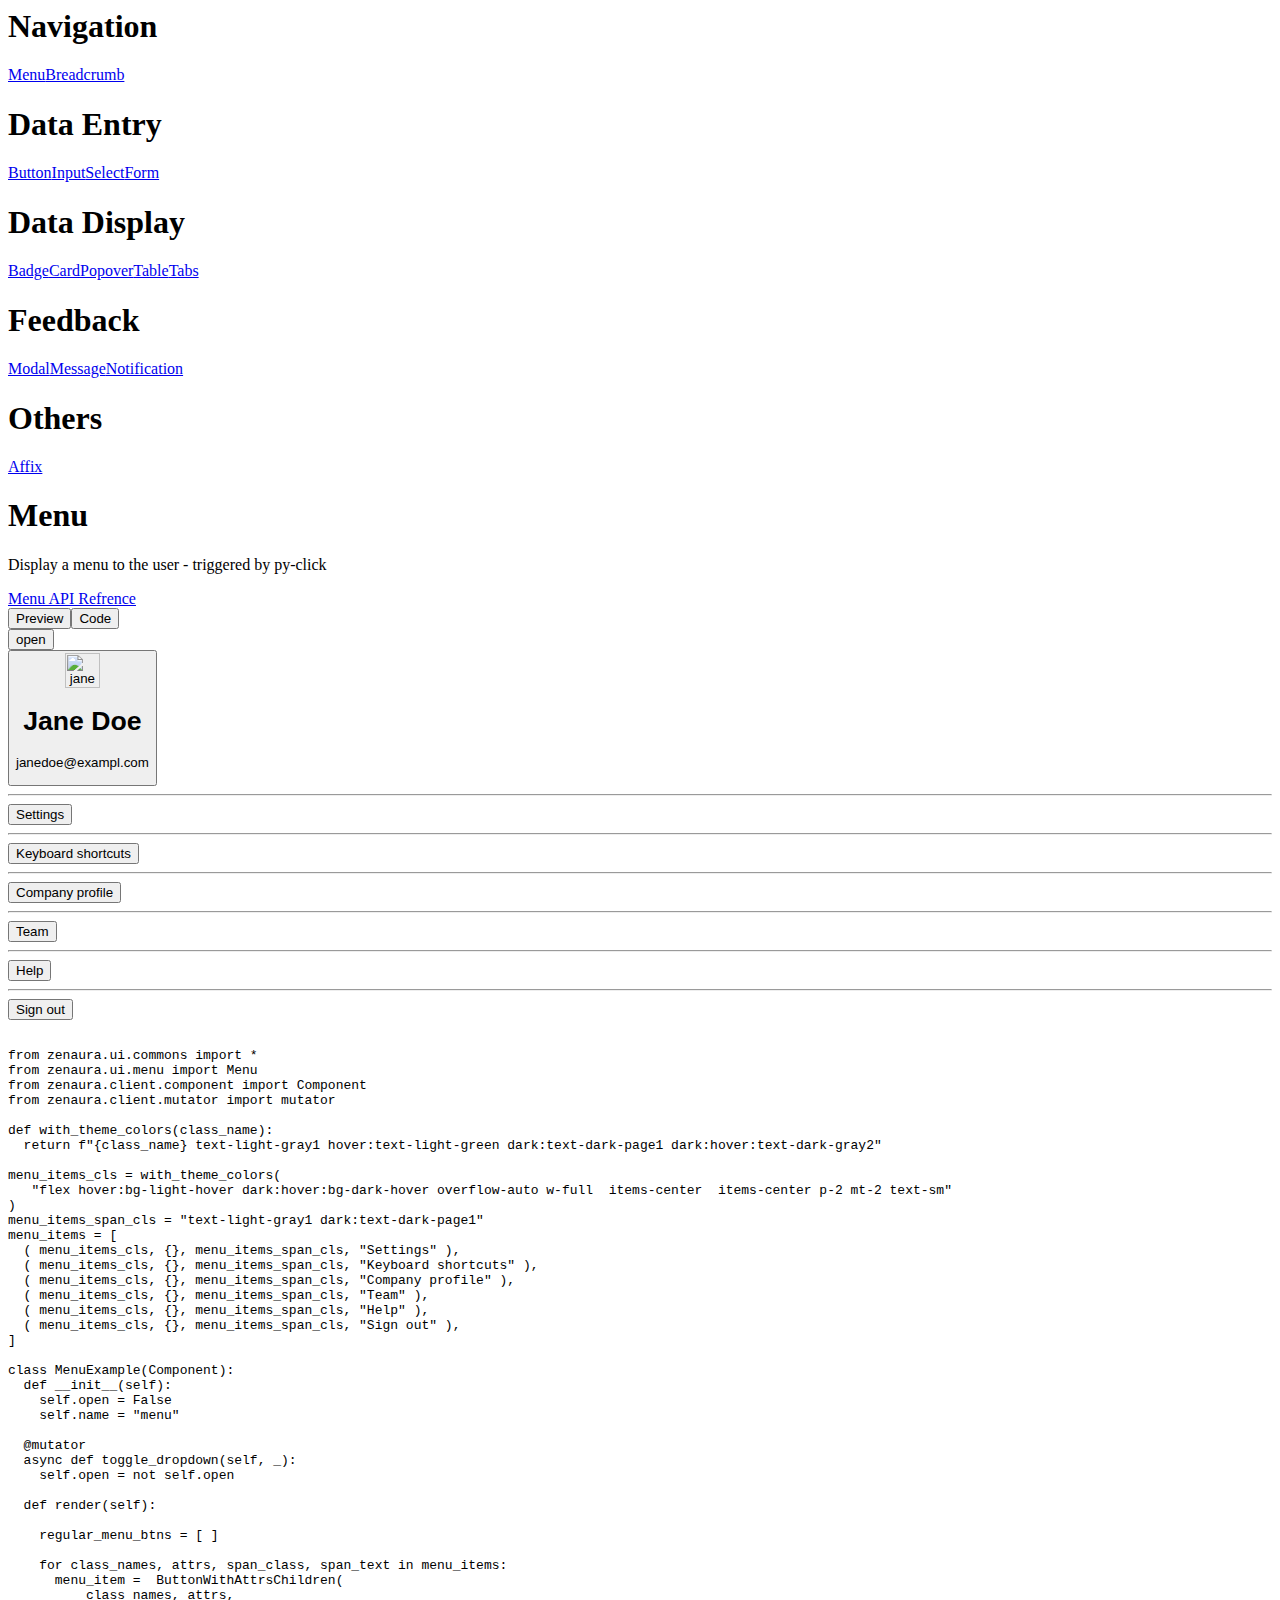
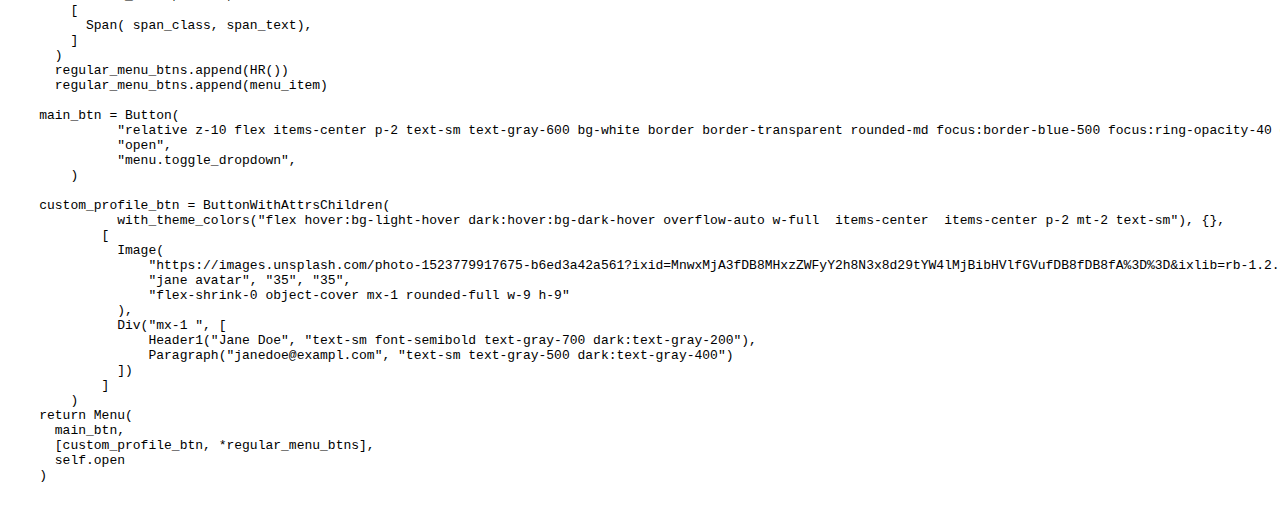
==== commit 74d9658d: "added : badge, card, form, select" ====
--- a/public/index.html
+++ b/public/index.html
@@ -47,7 +47,7 @@
   </head>
   <body>
     <div id="root">
-        <div data-zenaura="1925e75c" class="flex flex-col float-left space-y-2 w-1/5 h-screen p-2 overflow-y-scroll bg-light-white dark:bg-dark-gray1"><h1 data-zenaura="1925e75c00" class="mb-1 rounded-md px-2 py-1 text-md font-semibold text-light-gray1 dark:text-dark-page1">Navigation</h1><a data-zenaura="1925e75c01" class="px-3 py-2 text-sm text-light-gray1 hover:text-light-green dark:text-dark-page1 dark:hover:text-dark-gray2"href="javascript:;" py-click="side_nav_bar.set_active_comp"  name="menu">Menu</a><a data-zenaura="1925e75c02" class="px-3 py-2 text-sm text-light-gray1 hover:text-light-green dark:text-dark-page1 dark:hover:text-dark-gray2"href="javascript:;" py-click="side_nav_bar.set_active_comp"  name="breadcrumb">Breadcrumb</a><h1 data-zenaura="1925e75c03" class="mb-1 rounded-md px-2 py-1 text-md font-semibold text-light-gray1 dark:text-dark-page1">Data Entry</h1><a data-zenaura="1925e75c04" class="px-3 py-2 text-sm text-light-gray1 hover:text-light-green dark:text-dark-page1 dark:hover:text-dark-gray2"href="javascript:;" py-click="side_nav_bar.set_active_comp"  name="button">Button</a><a data-zenaura="1925e75c05" class="px-3 py-2 text-sm text-light-gray1 hover:text-light-green dark:text-dark-page1 dark:hover:text-dark-gray2"href="javascript:;" py-click="side_nav_bar.set_active_comp"  name="input">Input</a><a data-zenaura="1925e75c06" class="px-3 py-2 text-sm text-light-gray1 hover:text-light-green dark:text-dark-page1 dark:hover:text-dark-gray2"href="javascript:;" py-click="side_nav_bar.set_active_comp"  name="select">Select</a><a data-zenaura="1925e75c07" class="px-3 py-2 text-sm text-light-gray1 hover:text-light-green dark:text-dark-page1 dark:hover:text-dark-gray2"href="javascript:;" py-click="side_nav_bar.set_active_comp"  name="form">Form</a><h1 data-zenaura="1925e75c08" class="mb-1 rounded-md px-2 py-1 text-md font-semibold text-light-gray1 dark:text-dark-page1">Data Display</h1><a data-zenaura="1925e75c09" class="px-3 py-2 text-sm text-light-gray1 hover:text-light-green dark:text-dark-page1 dark:hover:text-dark-gray2"href="javascript:;" py-click="side_nav_bar.set_active_comp"  name="badge">Badge</a><a data-zenaura="1925e75c010" class="px-3 py-2 text-sm text-light-gray1 hover:text-light-green dark:text-dark-page1 dark:hover:text-dark-gray2"href="javascript:;" py-click="side_nav_bar.set_active_comp"  name="card">Card</a><a data-zenaura="1925e75c011" class="px-3 py-2 text-sm text-light-gray1 hover:text-light-green dark:text-dark-page1 dark:hover:text-dark-gray2"href="javascript:;" py-click="side_nav_bar.set_active_comp"  name="popover">Popover</a><a data-zenaura="1925e75c012" class="px-3 py-2 text-sm text-light-gray1 hover:text-light-green dark:text-dark-page1 dark:hover:text-dark-gray2"href="javascript:;" py-click="side_nav_bar.set_active_comp"  name="tag">Tag</a><a data-zenaura="1925e75c013" class="px-3 py-2 text-sm text-light-gray1 hover:text-light-green dark:text-dark-page1 dark:hover:text-dark-gray2"href="javascript:;" py-click="side_nav_bar.set_active_comp"  name="table">Table</a><a data-zenaura="1925e75c014" class="px-3 py-2 text-sm text-light-gray1 hover:text-light-green dark:text-dark-page1 dark:hover:text-dark-gray2"href="javascript:;" py-click="side_nav_bar.set_active_comp"  name="tabs">Tabs</a><h1 data-zenaura="1925e75c015" class="mb-1 rounded-md px-2 py-1 text-md font-semibold text-light-gray1 dark:text-dark-page1">Feedback</h1><a data-zenaura="1925e75c016" class="px-3 py-2 text-sm text-light-gray1 hover:text-light-green dark:text-dark-page1 dark:hover:text-dark-gray2"href="javascript:;" py-click="side_nav_bar.set_active_comp"  name="modal">Modal</a><a data-zenaura="1925e75c017" class="px-3 py-2 text-sm text-light-gray1 hover:text-light-green dark:text-dark-page1 dark:hover:text-dark-gray2"href="javascript:;" py-click="side_nav_bar.set_active_comp"  name="message">Message</a><a data-zenaura="1925e75c018" class="px-3 py-2 text-sm text-light-gray1 hover:text-light-green dark:text-dark-page1 dark:hover:text-dark-gray2"href="javascript:;" py-click="side_nav_bar.set_active_comp"  name="notification">Notification</a><h1 data-zenaura="1925e75c019" class="mb-1 rounded-md px-2 py-1 text-md font-semibold text-light-gray1 dark:text-dark-page1">Others</h1><a data-zenaura="1925e75c020" class="px-3 py-2 text-sm text-light-gray1 hover:text-light-green dark:text-dark-page1 dark:hover:text-dark-gray2"href="javascript:;" py-click="side_nav_bar.set_active_comp"  name="affix">Affix</a></div><div data-zenaura="72e7e09f"><div data-zenaura="5d5e6fed" class="min-h-screen  p-4 relative bg-light-white dark:bg-dark-gray1 mx-auto flex flex-col gap-2 py-8 md:py-12 md:pb-8 lg:py-24 lg:pb-20 "><div data-zenaura="5d5e6fed00" class=""><div data-zenaura="5d5e6fed0010" class="flex flex-col py-7"><h1 data-zenaura="5d5e6fed001020" class=" text-light-gray1 dark:text-dark-page1">Menu</h1><p data-zenaura="5d5e6fed001021" class=" text-light-gray1 dark:text-dark-page1">Display a menu to the user - triggered by py-click</p><a data-zenaura="5d5e6fed001022" class="
+        <div data-zenaura="1925e75c" class="flex flex-col float-left space-y-2 w-1/5 h-screen p-2 overflow-y-scroll bg-light-white dark:bg-dark-gray1"><h1 data-zenaura="1925e75c00" class="mb-1 rounded-md px-2 py-1 text-md font-semibold text-light-gray1 dark:text-dark-page1">Navigation</h1><a data-zenaura="1925e75c01" class="px-3 py-2 text-sm text-light-gray1 hover:text-light-green dark:text-dark-page1 dark:hover:text-dark-gray2"href="javascript:;" py-click="side_nav_bar.set_active_comp"  name="menu">Menu</a><a data-zenaura="1925e75c02" class="px-3 py-2 text-sm text-light-gray1 hover:text-light-green dark:text-dark-page1 dark:hover:text-dark-gray2"href="javascript:;" py-click="side_nav_bar.set_active_comp"  name="breadcrumb">Breadcrumb</a><h1 data-zenaura="1925e75c03" class="mb-1 rounded-md px-2 py-1 text-md font-semibold text-light-gray1 dark:text-dark-page1">Data Entry</h1><a data-zenaura="1925e75c04" class="px-3 py-2 text-sm text-light-gray1 hover:text-light-green dark:text-dark-page1 dark:hover:text-dark-gray2"href="javascript:;" py-click="side_nav_bar.set_active_comp"  name="button">Button</a><a data-zenaura="1925e75c05" class="px-3 py-2 text-sm text-light-gray1 hover:text-light-green dark:text-dark-page1 dark:hover:text-dark-gray2"href="javascript:;" py-click="side_nav_bar.set_active_comp"  name="input">Input</a><a data-zenaura="1925e75c06" class="px-3 py-2 text-sm text-light-gray1 hover:text-light-green dark:text-dark-page1 dark:hover:text-dark-gray2"href="javascript:;" py-click="side_nav_bar.set_active_comp"  name="select">Select</a><a data-zenaura="1925e75c07" class="px-3 py-2 text-sm text-light-gray1 hover:text-light-green dark:text-dark-page1 dark:hover:text-dark-gray2"href="javascript:;" py-click="side_nav_bar.set_active_comp"  name="form">Form</a><h1 data-zenaura="1925e75c08" class="mb-1 rounded-md px-2 py-1 text-md font-semibold text-light-gray1 dark:text-dark-page1">Data Display</h1><a data-zenaura="1925e75c09" class="px-3 py-2 text-sm text-light-gray1 hover:text-light-green dark:text-dark-page1 dark:hover:text-dark-gray2"href="javascript:;" py-click="side_nav_bar.set_active_comp"  name="badge">Badge</a><a data-zenaura="1925e75c010" class="px-3 py-2 text-sm text-light-gray1 hover:text-light-green dark:text-dark-page1 dark:hover:text-dark-gray2"href="javascript:;" py-click="side_nav_bar.set_active_comp"  name="card">Card</a><a data-zenaura="1925e75c011" class="px-3 py-2 text-sm text-light-gray1 hover:text-light-green dark:text-dark-page1 dark:hover:text-dark-gray2"href="javascript:;" py-click="side_nav_bar.set_active_comp"  name="popover">Popover</a><a data-zenaura="1925e75c012" class="px-3 py-2 text-sm text-light-gray1 hover:text-light-green dark:text-dark-page1 dark:hover:text-dark-gray2"href="javascript:;" py-click="side_nav_bar.set_active_comp"  name="table">Table</a><a data-zenaura="1925e75c013" class="px-3 py-2 text-sm text-light-gray1 hover:text-light-green dark:text-dark-page1 dark:hover:text-dark-gray2"href="javascript:;" py-click="side_nav_bar.set_active_comp"  name="tabs">Tabs</a><h1 data-zenaura="1925e75c014" class="mb-1 rounded-md px-2 py-1 text-md font-semibold text-light-gray1 dark:text-dark-page1">Feedback</h1><a data-zenaura="1925e75c015" class="px-3 py-2 text-sm text-light-gray1 hover:text-light-green dark:text-dark-page1 dark:hover:text-dark-gray2"href="javascript:;" py-click="side_nav_bar.set_active_comp"  name="modal">Modal</a><a data-zenaura="1925e75c016" class="px-3 py-2 text-sm text-light-gray1 hover:text-light-green dark:text-dark-page1 dark:hover:text-dark-gray2"href="javascript:;" py-click="side_nav_bar.set_active_comp"  name="message">Message</a><a data-zenaura="1925e75c017" class="px-3 py-2 text-sm text-light-gray1 hover:text-light-green dark:text-dark-page1 dark:hover:text-dark-gray2"href="javascript:;" py-click="side_nav_bar.set_active_comp"  name="notification">Notification</a><h1 data-zenaura="1925e75c018" class="mb-1 rounded-md px-2 py-1 text-md font-semibold text-light-gray1 dark:text-dark-page1">Others</h1><a data-zenaura="1925e75c019" class="px-3 py-2 text-sm text-light-gray1 hover:text-light-green dark:text-dark-page1 dark:hover:text-dark-gray2"href="javascript:;" py-click="side_nav_bar.set_active_comp"  name="affix">Affix</a></div><div data-zenaura="72e7e09f"><div data-zenaura="5d5e6fed" class="min-h-screen  p-4 relative bg-light-white dark:bg-dark-gray1 mx-auto flex flex-col gap-2 py-8 md:py-12 md:pb-8 lg:py-24 lg:pb-20 "><div data-zenaura="5d5e6fed00" class=""><div data-zenaura="5d5e6fed0010" class="flex flex-col py-7"><h1 data-zenaura="5d5e6fed001020" class=" text-light-gray1 dark:text-dark-page1">Menu</h1><p data-zenaura="5d5e6fed001021" class=" text-light-gray1 dark:text-dark-page1">Display a menu to the user - triggered by py-click</p><a data-zenaura="5d5e6fed001022" class="
 inline-flex items-center justify-center 
 whitespace-nowrap text-sm font-medium 
 transition-colors focus-visible:outline-none 
@@ -86,15 +86,10 @@
   def __init__(self):
     self.open = False
     self.name = &quot;menu&quot;
-    self.active_tab = &quot;1&quot;
 
   @mutator
   async def toggle_dropdown(self, _):
     self.open = not self.open
-
-  @mutator
-  async def toggle_tabs(self, _):
-    self.active_tab = &quot;2&quot; if self.active_tab == &quot;1&quot; else &quot;1&quot;
 
   def render(self):
 
@@ -136,20 +131,20 @@
       self.open
     )
 
-</code></pre></div></div></div></div></div></div></div></div></div><div hidden data-zenaura="c4dedf5b"><div data-zenaura="7ec03d6d" class="min-h-screen  p-4 relative bg-light-white dark:bg-dark-gray1 mx-auto flex flex-col gap-2 py-8 md:py-12 md:pb-8 lg:py-24 lg:pb-20 "><div data-zenaura="7ec03d6d00" class=""><div data-zenaura="7ec03d6d0010" class="flex flex-col py-7"><h1 data-zenaura="7ec03d6d001020" class=" text-light-gray1 dark:text-dark-page1">Input</h1><p data-zenaura="7ec03d6d001021" class=" text-light-gray1 dark:text-dark-page1">Displays input form field with custom sytles, event handler</p><a data-zenaura="7ec03d6d001022" class="
-inline-flex items-center justify-center 
-whitespace-nowrap text-sm font-medium 
-transition-colors focus-visible:outline-none 
-focus-visible:ring-1 focus-visible:ring-ring 
-disabled:pointer-events-none disabled:opacity-50 
-text-primary-foreground shadow 
-h-9 px-4 py-2 rounded-[6px]
-m-1 bg-light-gray1 text-light-white
-hover:bg-light-green
-dark:text-dark-page1
-dark:bg-dark-black
-dark:hover:bg-dark-gray2
-w-40"href="url"  target="_blank">Menu API Refrence</a></div><div data-zenaura="7ec03d6d0011" class="bg-gray-100 font-sans"><div data-zenaura="7ec03d6d001120" class="p-8"><div data-zenaura="7ec03d6d00112030" class=""><div data-zenaura="7ec03d6d0011203040" class="flex  border-b-2 border-light-green dark:border-dark-black"><button data-zenaura="7ec03d6d001120304050" class="px-4 py-2 transition-all duration-300 text-light-gray1 dark:text-dark-page1 me-2 inline-block p-5 border-b-2 border-light-green border-spacing-2 dark:border-dark-page1"py-click="input.toggle_tabs" name="1"  py-click="None">Preview</button><button data-zenaura="7ec03d6d001120304051" class="px-4 py-2 transition-all duration-300 text-light-gray1 dark:text-dark-page1"py-click="input.toggle_tabs" name="2"  py-click="None">Code</button></div><div data-zenaura="7ec03d6d0011203041" class="mt-3"><div data-zenaura="7ec03d6d001120304150" class="block transition-all duration-300 p-4"><div data-zenaura="7ec03d6d00112030415060" class="p-4"><label data-zenaura="7ec03d6d0011203041506070" class="block mb-2 text-light-gray1 dark:text-dark-page1">Email: </label><input data-zenaura="7ec03d6d0011203041506071" class="w-full p-2 border border-gray-300 rounded bg-light-white text-light-gray1 dark:text-dark-page1 hover:bg-light-green dark:bg-dark-gray2 dark:hover:bg-dark-gray1"name="email" py-change="input.change" type="email"  placeholder="enter email.."></div></div><div data-zenaura="7ec03d6d001120304151" class="hidden transition-all duration-300 p-4"><div data-zenaura="7ec03d6d00112030415160" class="codeWrapper"><pre data-zenaura="7ec03d6d0011203041516070"><code data-zenaura="7ec03d6d001120304151607080" class="language-python">
+</code></pre></div></div></div></div></div></div></div></div></div><div hidden data-zenaura="a032e145"><div data-zenaura="791afa30" class="min-h-screen  p-4 relative bg-light-white dark:bg-dark-gray1 mx-auto flex flex-col gap-2 py-8 md:py-12 md:pb-8 lg:py-24 lg:pb-20 "><div data-zenaura="791afa3000" class=""><div data-zenaura="791afa300010" class="flex flex-col py-7"><h1 data-zenaura="791afa30001020" class=" text-light-gray1 dark:text-dark-page1">Card</h1><p data-zenaura="791afa30001021" class=" text-light-gray1 dark:text-dark-page1">Displays a card with content - customizable default styles</p><a data-zenaura="791afa30001022" class="
+inline-flex items-center justify-center 
+whitespace-nowrap text-sm font-medium 
+transition-colors focus-visible:outline-none 
+focus-visible:ring-1 focus-visible:ring-ring 
+disabled:pointer-events-none disabled:opacity-50 
+text-primary-foreground shadow 
+h-9 px-4 py-2 rounded-[6px]
+m-1 bg-light-gray1 text-light-white
+hover:bg-light-green
+dark:text-dark-page1
+dark:bg-dark-black
+dark:hover:bg-dark-gray2
+w-40"href="url"  target="_blank">Menu API Refrence</a></div><div data-zenaura="791afa300011" class="bg-gray-100 font-sans"><div data-zenaura="791afa30001120" class="p-8"><div data-zenaura="791afa3000112030" class=""><div data-zenaura="791afa300011203040" class="flex  border-b-2 border-light-green dark:border-dark-black"><button data-zenaura="791afa30001120304050" class="px-4 py-2 transition-all duration-300 text-light-gray1 dark:text-dark-page1 me-2 inline-block p-5 border-b-2 border-light-green border-spacing-2 dark:border-dark-page1"py-click="card.toggle_tabs" name="1"  py-click="None">Preview</button><button data-zenaura="791afa30001120304051" class="px-4 py-2 transition-all duration-300 text-light-gray1 dark:text-dark-page1"py-click="card.toggle_tabs" name="2"  py-click="None">Code</button></div><div data-zenaura="791afa300011203041" class="mt-3"><div data-zenaura="791afa30001120304150" class="block transition-all duration-300 p-4"><div data-zenaura="791afa3000112030415060" class="shadow  w-64 me-2 px-2.5 py-0.5 rounded bg-light-white text-light-gray1 dark:text-dark-page1 dark:bg-dark-gray2"><h1 data-zenaura="791afa300011203041506070" class="text-light-gray1 text-2xl dark:text-dark-page1">The yearly Event</h1><p data-zenaura="791afa300011203041506071" class="text-light-gray1 dark:text-dark-page1">The yearly event start at July the start of each year!</p></div></div><div data-zenaura="791afa30001120304151" class="hidden transition-all duration-300 p-4"><div data-zenaura="791afa3000112030415160" class="codeWrapper"><pre data-zenaura="791afa300011203041516070"><code data-zenaura="791afa30001120304151607080" class="language-python">
 from zenaura.ui.commons import *
 from zenaura.ui.input import Input
 from zenaura.client.component import Component
@@ -177,6 +172,197 @@
           &quot;placeholder&quot;: &quot;enter email..&quot;
         }
     )
+</code></pre></div></div></div></div></div></div></div></div></div><div hidden data-zenaura="8feec504"><div data-zenaura="d44fdc68" class="min-h-screen  p-4 relative bg-light-white dark:bg-dark-gray1 mx-auto flex flex-col gap-2 py-8 md:py-12 md:pb-8 lg:py-24 lg:pb-20 "><div data-zenaura="d44fdc6800" class=""><div data-zenaura="d44fdc680010" class="flex flex-col py-7"><h1 data-zenaura="d44fdc68001020" class=" text-light-gray1 dark:text-dark-page1">Badge</h1><p data-zenaura="d44fdc68001021" class=" text-light-gray1 dark:text-dark-page1">Displays a bdage with specific text with customizable default styles</p><a data-zenaura="d44fdc68001022" class="
+inline-flex items-center justify-center 
+whitespace-nowrap text-sm font-medium 
+transition-colors focus-visible:outline-none 
+focus-visible:ring-1 focus-visible:ring-ring 
+disabled:pointer-events-none disabled:opacity-50 
+text-primary-foreground shadow 
+h-9 px-4 py-2 rounded-[6px]
+m-1 bg-light-gray1 text-light-white
+hover:bg-light-green
+dark:text-dark-page1
+dark:bg-dark-black
+dark:hover:bg-dark-gray2
+w-40"href="url"  target="_blank">Menu API Refrence</a></div><div data-zenaura="d44fdc680011" class="bg-gray-100 font-sans"><div data-zenaura="d44fdc68001120" class="p-8"><div data-zenaura="d44fdc6800112030" class=""><div data-zenaura="d44fdc680011203040" class="flex  border-b-2 border-light-green dark:border-dark-black"><button data-zenaura="d44fdc68001120304050" class="px-4 py-2 transition-all duration-300 text-light-gray1 dark:text-dark-page1 me-2 inline-block p-5 border-b-2 border-light-green border-spacing-2 dark:border-dark-page1"py-click="badge.toggle_tabs" name="1"  py-click="None">Preview</button><button data-zenaura="d44fdc68001120304051" class="px-4 py-2 transition-all duration-300 text-light-gray1 dark:text-dark-page1"py-click="badge.toggle_tabs" name="2"  py-click="None">Code</button></div><div data-zenaura="d44fdc680011203041" class="mt-3"><div data-zenaura="d44fdc68001120304150" class="block transition-all duration-300 p-4"><span data-zenaura="d44fdc6800112030415060" class="p-2 text-xs font-medium me-2 px-2.5 py-0.5 rounded bg-light-white text-light-gray1 dark:text-dark-page1 dark:bg-dark-gray2">La ilaha illa Allah</span></div><div data-zenaura="d44fdc68001120304151" class="hidden transition-all duration-300 p-4"><div data-zenaura="d44fdc6800112030415160" class="codeWrapper"><pre data-zenaura="d44fdc680011203041516070"><code data-zenaura="d44fdc68001120304151607080" class="language-python"> 
+from zenaura.ui.commons import *
+from zenaura.ui.badge import Badge
+from zenaura.client.component import Component
+
+class BadgeExample(Component):
+  def render(self):
+    return Badge(&quot;La ilaha illa Allah&quot;, {})
+</code></pre></div></div></div></div></div></div></div></div></div><div hidden data-zenaura="00c70b96"><div data-zenaura="af4f4d71" class="min-h-screen  p-4 relative bg-light-white dark:bg-dark-gray1 mx-auto flex flex-col gap-2 py-8 md:py-12 md:pb-8 lg:py-24 lg:pb-20 "><div data-zenaura="af4f4d7100" class=""><div data-zenaura="af4f4d710010" class="flex flex-col py-7"><h1 data-zenaura="af4f4d71001020" class=" text-light-gray1 dark:text-dark-page1">Form</h1><p data-zenaura="af4f4d71001021" class=" text-light-gray1 dark:text-dark-page1">Displays a form with zenaura data entry components, with a submit</p><a data-zenaura="af4f4d71001022" class="
+inline-flex items-center justify-center 
+whitespace-nowrap text-sm font-medium 
+transition-colors focus-visible:outline-none 
+focus-visible:ring-1 focus-visible:ring-ring 
+disabled:pointer-events-none disabled:opacity-50 
+text-primary-foreground shadow 
+h-9 px-4 py-2 rounded-[6px]
+m-1 bg-light-gray1 text-light-white
+hover:bg-light-green
+dark:text-dark-page1
+dark:bg-dark-black
+dark:hover:bg-dark-gray2
+w-40"href="url"  target="_blank">Menu API Refrence</a></div><div data-zenaura="af4f4d710011" class="bg-gray-100 font-sans"><div data-zenaura="af4f4d71001120" class="p-8"><div data-zenaura="af4f4d7100112030" class=""><div data-zenaura="af4f4d710011203040" class="flex  border-b-2 border-light-green dark:border-dark-black"><button data-zenaura="af4f4d71001120304050" class="px-4 py-2 transition-all duration-300 text-light-gray1 dark:text-dark-page1 me-2 inline-block p-5 border-b-2 border-light-green border-spacing-2 dark:border-dark-page1"py-click="select.toggle_tabs" name="1"  py-click="None">Preview</button><button data-zenaura="af4f4d71001120304051" class="px-4 py-2 transition-all duration-300 text-light-gray1 dark:text-dark-page1"py-click="select.toggle_tabs" name="2"  py-click="None">Code</button></div><div data-zenaura="af4f4d710011203041" class="mt-3"><div data-zenaura="af4f4d71001120304150" class="block transition-all duration-300 p-4"><form data-zenaura="af4f4d7100112030415060" class="w-full p-2 border border-gray-300 rounded bg-light-white text-light-gray1 dark:text-dark-page1 hover:bg-light-green dark:bg-dark-gray2 dark:hover:bg-dark-gray1" py-submit="form.submit"><div data-zenaura="af4f4d710011203041506070" class="p-4"><label data-zenaura="af4f4d71001120304150607080" class="block mb-2 text-light-gray1 dark:text-dark-page1">Name: </label><input data-zenaura="af4f4d71001120304150607081" class="w-full p-2 border border-gray-300 rounded bg-light-white text-light-gray1 dark:text-dark-page1 hover:bg-light-green dark:bg-dark-gray2 dark:hover:bg-dark-gray1"name="name" py-change="form.handle_input" type="text"  placeholder="enter your name.."></div><div data-zenaura="af4f4d710011203041506071" class="p-4"><label data-zenaura="af4f4d71001120304150607180" class="block mb-2 text-light-gray1 dark:text-dark-page1">Email: </label><input data-zenaura="af4f4d71001120304150607181" class="w-full p-2 border border-gray-300 rounded bg-light-white text-light-gray1 dark:text-dark-page1 hover:bg-light-green dark:bg-dark-gray2 dark:hover:bg-dark-gray1"name="email" py-change="form.handle_input" type="text"  placeholder="enter email.."></div><div data-zenaura="af4f4d710011203041506072" class="p-4"><label data-zenaura="af4f4d71001120304150607280" class="block mb-2 text-light-gray1 dark:text-dark-page1">Message: </label><input data-zenaura="af4f4d71001120304150607281" class="w-full p-2 border border-gray-300 rounded bg-light-white text-light-gray1 dark:text-dark-page1 hover:bg-light-green dark:bg-dark-gray2 dark:hover:bg-dark-gray1"name="message" py-change="form.handle_input" type="text"  placeholder="enter a message.."></div><button data-zenaura="af4f4d710011203041506073" class="
+inline-flex items-center justify-center 
+whitespace-nowrap text-sm font-medium 
+transition-colors focus-visible:outline-none 
+focus-visible:ring-1 focus-visible:ring-ring 
+disabled:pointer-events-none disabled:opacity-50 
+text-primary-foreground shadow 
+h-9 px-4 py-2 rounded-[6px]
+m-1 bg-light-gray1 text-light-white
+hover:bg-light-green
+dark:text-dark-page1
+dark:bg-dark-black
+dark:hover:bg-dark-gray2
+" py-click="form.submit">submit</button></form></div><div data-zenaura="af4f4d71001120304151" class="hidden transition-all duration-300 p-4"><div data-zenaura="af4f4d7100112030415160" class="codeWrapper"><pre data-zenaura="af4f4d710011203041516070"><code data-zenaura="af4f4d71001120304151607080" class="language-python"> 
+from zenaura.ui.commons import *
+from zenaura.ui.form import Form 
+from zenaura.ui.input import Input
+from zenaura.ui.button import Button 
+from zenaura.client.component import Component
+from zenaura.client.mutator import mutator
+
+class FormExample(Component):
+  def __init__(self):
+    self.state = {
+      &quot;name&quot;: &quot;&quot;,
+      &quot;email&quot;: &quot;&quot;,
+      &quot;message&quot;: &quot;&quot;
+    }
+
+  def update_state(self, field, value):
+    self.state[field] = value
+
+  def handle_input(self, event):
+      field = event.target.name
+      value = event.target.value
+      self.update_state(field, value)
+      print(self.state)
+
+  def submit(self, event):
+    event.preventDefault()
+    print(&quot;Form submitted with:&quot;, self.state)
+    
+  def render(self):
+    return Form(
+      {},
+      [
+      Input(
+        &quot;Name: &quot;,
+        {
+          &quot;name&quot;: &quot;name&quot;, &quot;py-change&quot;: &quot;form.handle_input&quot;, 
+          &quot;type&quot;: &quot;text&quot;, &quot;placeholder&quot;: &quot;enter your name..&quot;
+        }
+      ), 
+      Input(
+        &quot;Email: &quot;,
+        {
+          &quot;name&quot;: &quot;email&quot;, &quot;py-change&quot;: &quot;form.handle_input&quot;, 
+          &quot;type&quot;: &quot;text&quot;, &quot;placeholder&quot;: &quot;enter email..&quot;
+        }
+      ), 
+      Input(
+        &quot;Message: &quot;,
+        {
+          &quot;name&quot;: &quot;message&quot;, &quot;py-change&quot;: &quot;form.handle_input&quot;, 
+          &quot;type&quot;: &quot;text&quot;, &quot;placeholder&quot;: &quot;enter a message..&quot;
+        }
+      ),
+      Button(btn_one_class, &quot;submit&quot;, &quot;form.submit&quot;)
+      ],
+      &quot;form.submit&quot;
+    )
+</code></pre></div></div></div></div></div></div></div></div></div><div hidden data-zenaura="022727c2"><div data-zenaura="7011b72a" class="min-h-screen  p-4 relative bg-light-white dark:bg-dark-gray1 mx-auto flex flex-col gap-2 py-8 md:py-12 md:pb-8 lg:py-24 lg:pb-20 "><div data-zenaura="7011b72a00" class=""><div data-zenaura="7011b72a0010" class="flex flex-col py-7"><h1 data-zenaura="7011b72a001020" class=" text-light-gray1 dark:text-dark-page1">Select</h1><p data-zenaura="7011b72a001021" class=" text-light-gray1 dark:text-dark-page1">Displays select with option form field with custom sytles, event handler</p><a data-zenaura="7011b72a001022" class="
+inline-flex items-center justify-center 
+whitespace-nowrap text-sm font-medium 
+transition-colors focus-visible:outline-none 
+focus-visible:ring-1 focus-visible:ring-ring 
+disabled:pointer-events-none disabled:opacity-50 
+text-primary-foreground shadow 
+h-9 px-4 py-2 rounded-[6px]
+m-1 bg-light-gray1 text-light-white
+hover:bg-light-green
+dark:text-dark-page1
+dark:bg-dark-black
+dark:hover:bg-dark-gray2
+w-40"href="url"  target="_blank">Menu API Refrence</a></div><div data-zenaura="7011b72a0011" class="bg-gray-100 font-sans"><div data-zenaura="7011b72a001120" class="p-8"><div data-zenaura="7011b72a00112030" class=""><div data-zenaura="7011b72a0011203040" class="flex  border-b-2 border-light-green dark:border-dark-black"><button data-zenaura="7011b72a001120304050" class="px-4 py-2 transition-all duration-300 text-light-gray1 dark:text-dark-page1 me-2 inline-block p-5 border-b-2 border-light-green border-spacing-2 dark:border-dark-page1"py-click="select.toggle_tabs" name="1"  py-click="None">Preview</button><button data-zenaura="7011b72a001120304051" class="px-4 py-2 transition-all duration-300 text-light-gray1 dark:text-dark-page1"py-click="select.toggle_tabs" name="2"  py-click="None">Code</button></div><div data-zenaura="7011b72a0011203041" class="mt-3"><div data-zenaura="7011b72a001120304150" class="block transition-all duration-300 p-4"><div data-zenaura="7011b72a00112030415060" class="p-4"><label data-zenaura="7011b72a0011203041506070" class="block mb-2 text-light-gray1 dark:text-dark-page1">Email: </label><select data-zenaura="7011b72a0011203041506071" class="w-full p-2 border border-gray-300 rounded bg-light-white text-light-gray1 dark:text-dark-page1 hover:bg-light-green dark:bg-dark-gray2 dark:hover:bg-dark-gray1"name="select"  py-change="select.handle_input"><option data-zenaura="7011b72a001120304150607180" class="w-full p-2 border border-gray-300 rounded bg-light-white text-light-gray1 dark:text-dark-page1 hover:bg-light-green dark:bg-dark-gray2 dark:hover:bg-dark-gray1" value="volvo">Volvo</option><option data-zenaura="7011b72a001120304150607181" class="w-full p-2 border border-gray-300 rounded bg-light-white text-light-gray1 dark:text-dark-page1 hover:bg-light-green dark:bg-dark-gray2 dark:hover:bg-dark-gray1" value="saab">Saab</option><option data-zenaura="7011b72a001120304150607182" class="w-full p-2 border border-gray-300 rounded bg-light-white text-light-gray1 dark:text-dark-page1 hover:bg-light-green dark:bg-dark-gray2 dark:hover:bg-dark-gray1" value="audi">Audi</option></select></div></div><div data-zenaura="7011b72a001120304151" class="hidden transition-all duration-300 p-4"><div data-zenaura="7011b72a00112030415160" class="codeWrapper"><pre data-zenaura="7011b72a0011203041516070"><code data-zenaura="7011b72a001120304151607080" class="language-python">
+from zenaura.ui.commons import *
+from zenaura.ui.select import Select, Option
+from zenaura.client.component import Component
+from zenaura.client.mutator import mutator
+
+class SelectExample(Component):
+  def __init__(self):
+    self.state = {&quot;select&quot; : &quot;&quot;}
+
+  def update_state(self, field, value):
+    self.state[field] = value
+
+  def handle_input(self, event):
+    field = event.target.name
+    value = event.target.value
+    self.update_state(field, value)
+    print(self.state)
+    
+  def render(self):
+    return  Select(
+      &quot;Email: &quot;,
+      {
+        &quot;name&quot;: &quot;select&quot;,
+        &quot;py-change&quot;: &quot;select.change&quot;,
+      },
+      [
+         Option(&quot;Volvo&quot;, {&quot;value&quot;: &quot;volvo&quot;}),
+         Option(&quot;Saab&quot;, {&quot;value&quot;: &quot;saab&quot;}),
+         Option(&quot;Audi&quot;, {&quot;value&quot;: &quot;audi&quot;})
+      ]
+    )
+</code></pre></div></div></div></div></div></div></div></div></div><div hidden data-zenaura="c4dedf5b"><div data-zenaura="7ec03d6d" class="min-h-screen  p-4 relative bg-light-white dark:bg-dark-gray1 mx-auto flex flex-col gap-2 py-8 md:py-12 md:pb-8 lg:py-24 lg:pb-20 "><div data-zenaura="7ec03d6d00" class=""><div data-zenaura="7ec03d6d0010" class="flex flex-col py-7"><h1 data-zenaura="7ec03d6d001020" class=" text-light-gray1 dark:text-dark-page1">Input</h1><p data-zenaura="7ec03d6d001021" class=" text-light-gray1 dark:text-dark-page1">Displays input form field with custom sytles, event handler</p><a data-zenaura="7ec03d6d001022" class="
+inline-flex items-center justify-center 
+whitespace-nowrap text-sm font-medium 
+transition-colors focus-visible:outline-none 
+focus-visible:ring-1 focus-visible:ring-ring 
+disabled:pointer-events-none disabled:opacity-50 
+text-primary-foreground shadow 
+h-9 px-4 py-2 rounded-[6px]
+m-1 bg-light-gray1 text-light-white
+hover:bg-light-green
+dark:text-dark-page1
+dark:bg-dark-black
+dark:hover:bg-dark-gray2
+w-40"href="url"  target="_blank">Menu API Refrence</a></div><div data-zenaura="7ec03d6d0011" class="bg-gray-100 font-sans"><div data-zenaura="7ec03d6d001120" class="p-8"><div data-zenaura="7ec03d6d00112030" class=""><div data-zenaura="7ec03d6d0011203040" class="flex  border-b-2 border-light-green dark:border-dark-black"><button data-zenaura="7ec03d6d001120304050" class="px-4 py-2 transition-all duration-300 text-light-gray1 dark:text-dark-page1 me-2 inline-block p-5 border-b-2 border-light-green border-spacing-2 dark:border-dark-page1"py-click="input.toggle_tabs" name="1"  py-click="None">Preview</button><button data-zenaura="7ec03d6d001120304051" class="px-4 py-2 transition-all duration-300 text-light-gray1 dark:text-dark-page1"py-click="input.toggle_tabs" name="2"  py-click="None">Code</button></div><div data-zenaura="7ec03d6d0011203041" class="mt-3"><div data-zenaura="7ec03d6d001120304150" class="block transition-all duration-300 p-4"><div data-zenaura="7ec03d6d00112030415060" class="p-4"><label data-zenaura="7ec03d6d0011203041506070" class="block mb-2 text-light-gray1 dark:text-dark-page1">Email: </label><input data-zenaura="7ec03d6d0011203041506071" class="w-full p-2 border border-gray-300 rounded bg-light-white text-light-gray1 dark:text-dark-page1 hover:bg-light-green dark:bg-dark-gray2 dark:hover:bg-dark-gray1"name="email" py-change="input.change" type="email"  placeholder="enter email.."></div></div><div data-zenaura="7ec03d6d001120304151" class="hidden transition-all duration-300 p-4"><div data-zenaura="7ec03d6d00112030415160" class="codeWrapper"><pre data-zenaura="7ec03d6d0011203041516070"><code data-zenaura="7ec03d6d001120304151607080" class="language-python">
+from zenaura.ui.commons import *
+from zenaura.ui.input import Input
+from zenaura.client.component import Component
+from zenaura.client.mutator import mutator
+
+class InputExample(Component):
+  def __init__(self):
+    self.state = {&quot;email&quot; : &quot;&quot;}
+
+  def update_state(self, field, value):
+    self.state[field] = value
+
+  def handle_input(self, event):
+    field = event.target.name
+    value = event.target.value
+    self.update_state(field, value)
+    
+  def render(self):
+    return  Input(
+        &quot;Email: &quot;,
+        {
+          &quot;name&quot;: &quot;email&quot;,
+          &quot;py-change&quot;: &quot;input.change&quot;, # instache name input = InputExample()
+          &quot;type&quot;: &quot;email&quot;,
+          &quot;placeholder&quot;: &quot;enter email..&quot;
+        }
+    )
 </code></pre></div></div></div></div></div></div></div></div></div><div hidden data-zenaura="94009e61"><div data-zenaura="d33ea371" class="min-h-screen  p-4 relative bg-light-white dark:bg-dark-gray1 mx-auto flex flex-col gap-2 py-8 md:py-12 md:pb-8 lg:py-24 lg:pb-20 "><div data-zenaura="d33ea37100" class=""><div data-zenaura="d33ea3710010" class="flex flex-col py-7"><h1 data-zenaura="d33ea371001020" class=" text-light-gray1 dark:text-dark-page1">Button</h1><p data-zenaura="d33ea371001021" class=" text-light-gray1 dark:text-dark-page1">Displays button with custom sytles, event handler</p><a data-zenaura="d33ea371001022" class="
 inline-flex items-center justify-center 
 whitespace-nowrap text-sm font-medium 
@@ -236,13 +422,6 @@
 from zenaura.client.mutator import mutator
 
 class BreadcrumbsExample(Component):
-  def __init__(self):
-    self.active_tab = &quot;1&quot;
-
-  @mutator
-  async def toggle_tabs(self, _):
-    self.active_tab = &quot;2&quot; if self.active_tab == &quot;1&quot; else &quot;1&quot;
-
   def render(self):
     return BreadCrumbs(
       [
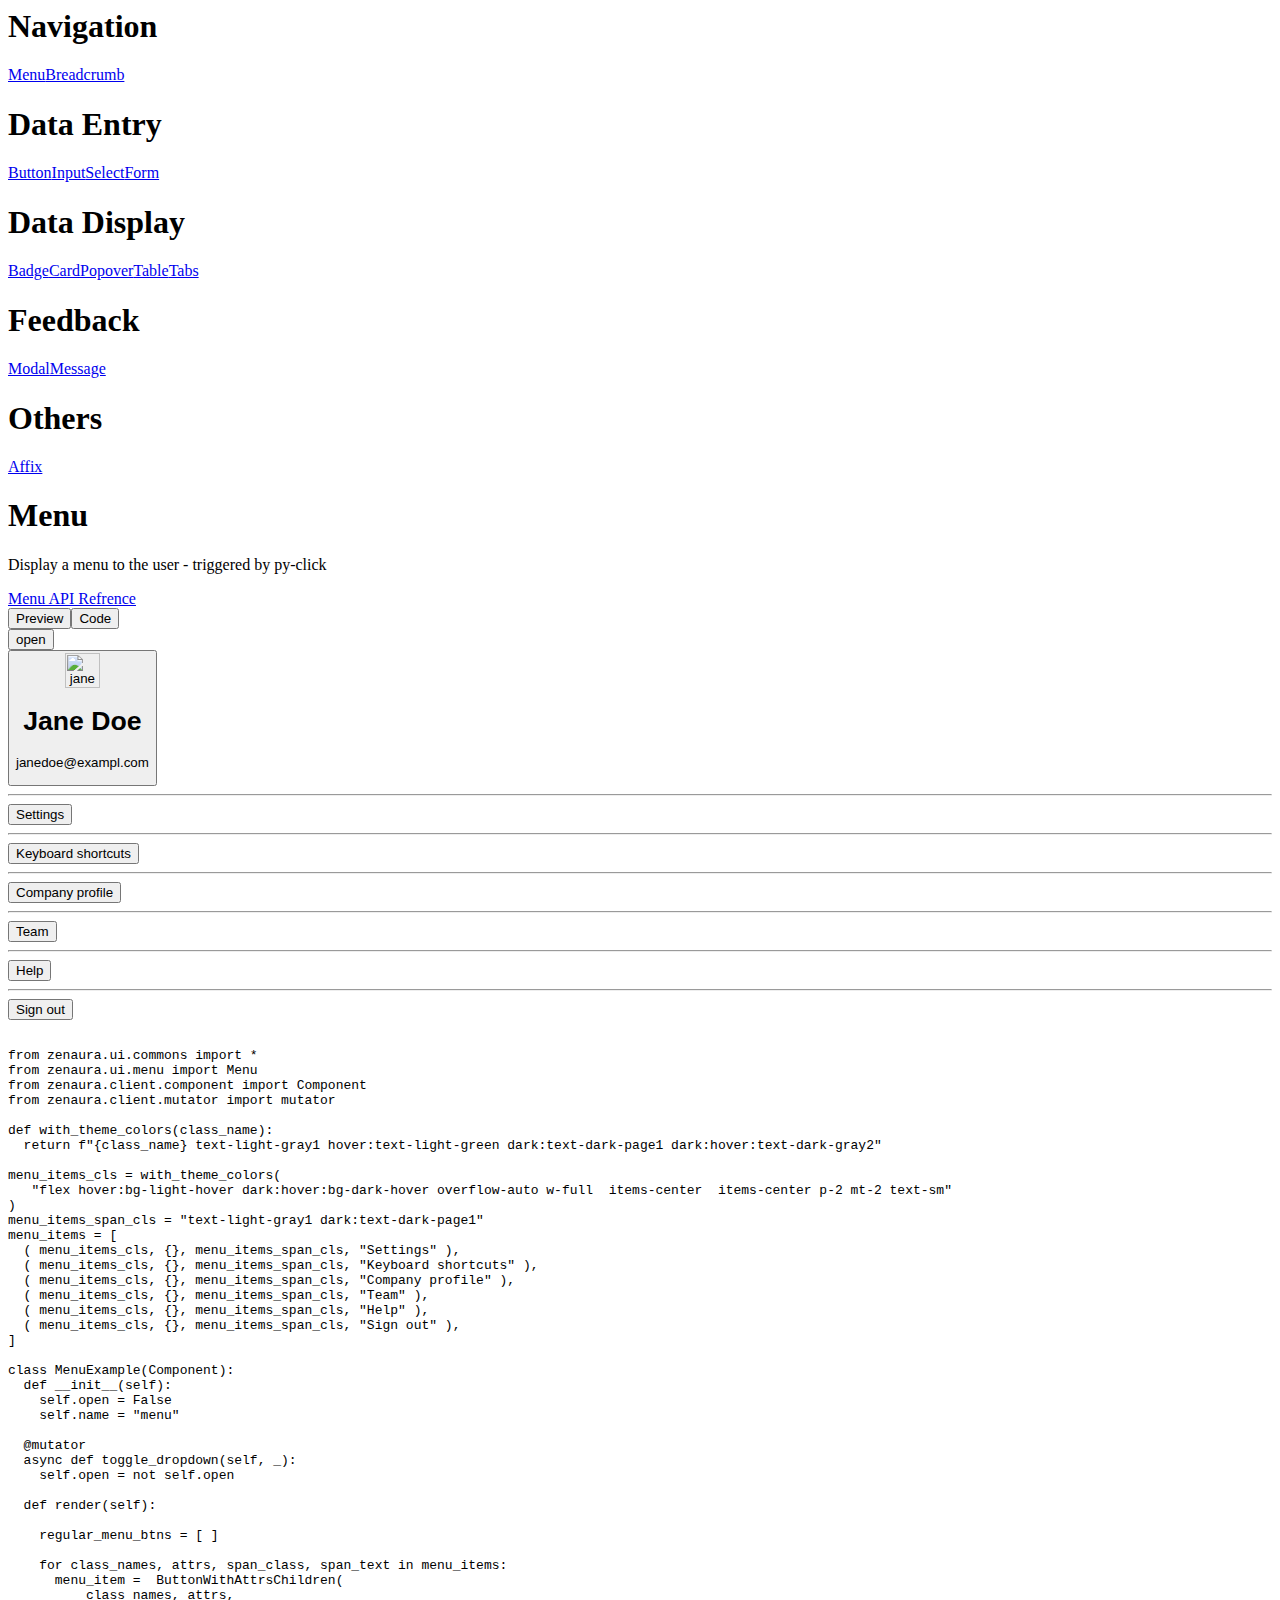
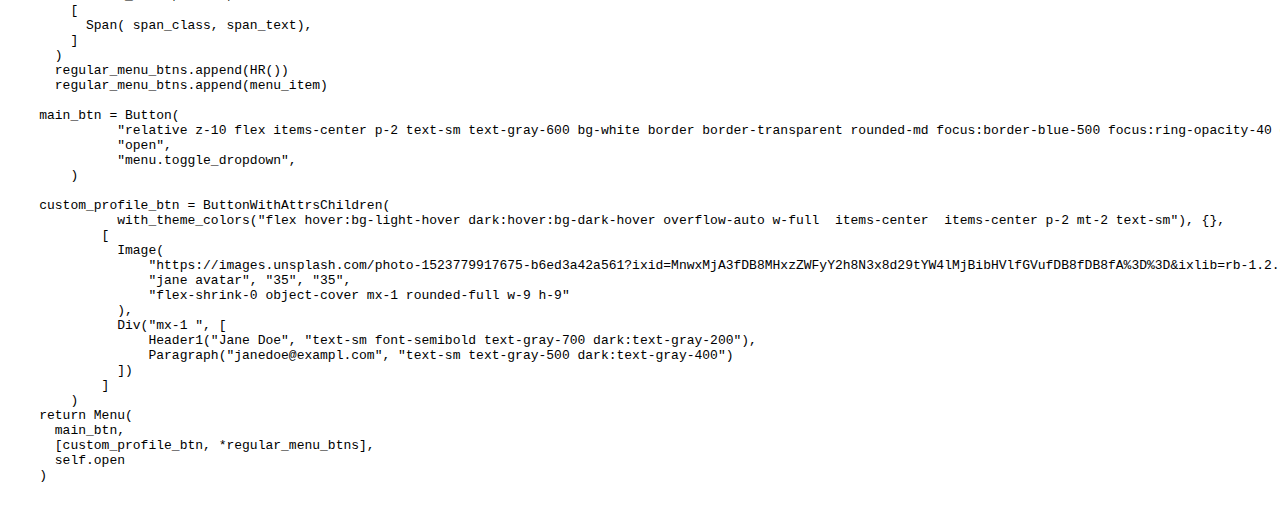
==== commit bafb776f: "added message, modal, table" ====
--- a/public/index.html
+++ b/public/index.html
@@ -47,7 +47,7 @@
   </head>
   <body>
     <div id="root">
-        <div data-zenaura="1925e75c" class="flex flex-col float-left space-y-2 w-1/5 h-screen p-2 overflow-y-scroll bg-light-white dark:bg-dark-gray1"><h1 data-zenaura="1925e75c00" class="mb-1 rounded-md px-2 py-1 text-md font-semibold text-light-gray1 dark:text-dark-page1">Navigation</h1><a data-zenaura="1925e75c01" class="px-3 py-2 text-sm text-light-gray1 hover:text-light-green dark:text-dark-page1 dark:hover:text-dark-gray2"href="javascript:;" py-click="side_nav_bar.set_active_comp"  name="menu">Menu</a><a data-zenaura="1925e75c02" class="px-3 py-2 text-sm text-light-gray1 hover:text-light-green dark:text-dark-page1 dark:hover:text-dark-gray2"href="javascript:;" py-click="side_nav_bar.set_active_comp"  name="breadcrumb">Breadcrumb</a><h1 data-zenaura="1925e75c03" class="mb-1 rounded-md px-2 py-1 text-md font-semibold text-light-gray1 dark:text-dark-page1">Data Entry</h1><a data-zenaura="1925e75c04" class="px-3 py-2 text-sm text-light-gray1 hover:text-light-green dark:text-dark-page1 dark:hover:text-dark-gray2"href="javascript:;" py-click="side_nav_bar.set_active_comp"  name="button">Button</a><a data-zenaura="1925e75c05" class="px-3 py-2 text-sm text-light-gray1 hover:text-light-green dark:text-dark-page1 dark:hover:text-dark-gray2"href="javascript:;" py-click="side_nav_bar.set_active_comp"  name="input">Input</a><a data-zenaura="1925e75c06" class="px-3 py-2 text-sm text-light-gray1 hover:text-light-green dark:text-dark-page1 dark:hover:text-dark-gray2"href="javascript:;" py-click="side_nav_bar.set_active_comp"  name="select">Select</a><a data-zenaura="1925e75c07" class="px-3 py-2 text-sm text-light-gray1 hover:text-light-green dark:text-dark-page1 dark:hover:text-dark-gray2"href="javascript:;" py-click="side_nav_bar.set_active_comp"  name="form">Form</a><h1 data-zenaura="1925e75c08" class="mb-1 rounded-md px-2 py-1 text-md font-semibold text-light-gray1 dark:text-dark-page1">Data Display</h1><a data-zenaura="1925e75c09" class="px-3 py-2 text-sm text-light-gray1 hover:text-light-green dark:text-dark-page1 dark:hover:text-dark-gray2"href="javascript:;" py-click="side_nav_bar.set_active_comp"  name="badge">Badge</a><a data-zenaura="1925e75c010" class="px-3 py-2 text-sm text-light-gray1 hover:text-light-green dark:text-dark-page1 dark:hover:text-dark-gray2"href="javascript:;" py-click="side_nav_bar.set_active_comp"  name="card">Card</a><a data-zenaura="1925e75c011" class="px-3 py-2 text-sm text-light-gray1 hover:text-light-green dark:text-dark-page1 dark:hover:text-dark-gray2"href="javascript:;" py-click="side_nav_bar.set_active_comp"  name="popover">Popover</a><a data-zenaura="1925e75c012" class="px-3 py-2 text-sm text-light-gray1 hover:text-light-green dark:text-dark-page1 dark:hover:text-dark-gray2"href="javascript:;" py-click="side_nav_bar.set_active_comp"  name="table">Table</a><a data-zenaura="1925e75c013" class="px-3 py-2 text-sm text-light-gray1 hover:text-light-green dark:text-dark-page1 dark:hover:text-dark-gray2"href="javascript:;" py-click="side_nav_bar.set_active_comp"  name="tabs">Tabs</a><h1 data-zenaura="1925e75c014" class="mb-1 rounded-md px-2 py-1 text-md font-semibold text-light-gray1 dark:text-dark-page1">Feedback</h1><a data-zenaura="1925e75c015" class="px-3 py-2 text-sm text-light-gray1 hover:text-light-green dark:text-dark-page1 dark:hover:text-dark-gray2"href="javascript:;" py-click="side_nav_bar.set_active_comp"  name="modal">Modal</a><a data-zenaura="1925e75c016" class="px-3 py-2 text-sm text-light-gray1 hover:text-light-green dark:text-dark-page1 dark:hover:text-dark-gray2"href="javascript:;" py-click="side_nav_bar.set_active_comp"  name="message">Message</a><a data-zenaura="1925e75c017" class="px-3 py-2 text-sm text-light-gray1 hover:text-light-green dark:text-dark-page1 dark:hover:text-dark-gray2"href="javascript:;" py-click="side_nav_bar.set_active_comp"  name="notification">Notification</a><h1 data-zenaura="1925e75c018" class="mb-1 rounded-md px-2 py-1 text-md font-semibold text-light-gray1 dark:text-dark-page1">Others</h1><a data-zenaura="1925e75c019" class="px-3 py-2 text-sm text-light-gray1 hover:text-light-green dark:text-dark-page1 dark:hover:text-dark-gray2"href="javascript:;" py-click="side_nav_bar.set_active_comp"  name="affix">Affix</a></div><div data-zenaura="72e7e09f"><div data-zenaura="5d5e6fed" class="min-h-screen  p-4 relative bg-light-white dark:bg-dark-gray1 mx-auto flex flex-col gap-2 py-8 md:py-12 md:pb-8 lg:py-24 lg:pb-20 "><div data-zenaura="5d5e6fed00" class=""><div data-zenaura="5d5e6fed0010" class="flex flex-col py-7"><h1 data-zenaura="5d5e6fed001020" class=" text-light-gray1 dark:text-dark-page1">Menu</h1><p data-zenaura="5d5e6fed001021" class=" text-light-gray1 dark:text-dark-page1">Display a menu to the user - triggered by py-click</p><a data-zenaura="5d5e6fed001022" class="
+        <div data-zenaura="1925e75c" class="flex flex-col float-left space-y-2 w-1/5 h-screen p-2 overflow-y-scroll bg-light-white dark:bg-dark-gray1"><h1 data-zenaura="1925e75c00" class="mb-1 rounded-md px-2 py-1 text-md font-semibold text-light-gray1 dark:text-dark-page1">Navigation</h1><a data-zenaura="1925e75c01" class="px-3 py-2 text-sm text-light-gray1 hover:text-light-green dark:text-dark-page1 dark:hover:text-dark-gray2"href="javascript:;" py-click="side_nav_bar.set_active_comp"  name="menu">Menu</a><a data-zenaura="1925e75c02" class="px-3 py-2 text-sm text-light-gray1 hover:text-light-green dark:text-dark-page1 dark:hover:text-dark-gray2"href="javascript:;" py-click="side_nav_bar.set_active_comp"  name="breadcrumb">Breadcrumb</a><h1 data-zenaura="1925e75c03" class="mb-1 rounded-md px-2 py-1 text-md font-semibold text-light-gray1 dark:text-dark-page1">Data Entry</h1><a data-zenaura="1925e75c04" class="px-3 py-2 text-sm text-light-gray1 hover:text-light-green dark:text-dark-page1 dark:hover:text-dark-gray2"href="javascript:;" py-click="side_nav_bar.set_active_comp"  name="button">Button</a><a data-zenaura="1925e75c05" class="px-3 py-2 text-sm text-light-gray1 hover:text-light-green dark:text-dark-page1 dark:hover:text-dark-gray2"href="javascript:;" py-click="side_nav_bar.set_active_comp"  name="input">Input</a><a data-zenaura="1925e75c06" class="px-3 py-2 text-sm text-light-gray1 hover:text-light-green dark:text-dark-page1 dark:hover:text-dark-gray2"href="javascript:;" py-click="side_nav_bar.set_active_comp"  name="select">Select</a><a data-zenaura="1925e75c07" class="px-3 py-2 text-sm text-light-gray1 hover:text-light-green dark:text-dark-page1 dark:hover:text-dark-gray2"href="javascript:;" py-click="side_nav_bar.set_active_comp"  name="form">Form</a><h1 data-zenaura="1925e75c08" class="mb-1 rounded-md px-2 py-1 text-md font-semibold text-light-gray1 dark:text-dark-page1">Data Display</h1><a data-zenaura="1925e75c09" class="px-3 py-2 text-sm text-light-gray1 hover:text-light-green dark:text-dark-page1 dark:hover:text-dark-gray2"href="javascript:;" py-click="side_nav_bar.set_active_comp"  name="badge">Badge</a><a data-zenaura="1925e75c010" class="px-3 py-2 text-sm text-light-gray1 hover:text-light-green dark:text-dark-page1 dark:hover:text-dark-gray2"href="javascript:;" py-click="side_nav_bar.set_active_comp"  name="card">Card</a><a data-zenaura="1925e75c011" class="px-3 py-2 text-sm text-light-gray1 hover:text-light-green dark:text-dark-page1 dark:hover:text-dark-gray2"href="javascript:;" py-click="side_nav_bar.set_active_comp"  name="popover">Popover</a><a data-zenaura="1925e75c012" class="px-3 py-2 text-sm text-light-gray1 hover:text-light-green dark:text-dark-page1 dark:hover:text-dark-gray2"href="javascript:;" py-click="side_nav_bar.set_active_comp"  name="table">Table</a><a data-zenaura="1925e75c013" class="px-3 py-2 text-sm text-light-gray1 hover:text-light-green dark:text-dark-page1 dark:hover:text-dark-gray2"href="javascript:;" py-click="side_nav_bar.set_active_comp"  name="tabs">Tabs</a><h1 data-zenaura="1925e75c014" class="mb-1 rounded-md px-2 py-1 text-md font-semibold text-light-gray1 dark:text-dark-page1">Feedback</h1><a data-zenaura="1925e75c015" class="px-3 py-2 text-sm text-light-gray1 hover:text-light-green dark:text-dark-page1 dark:hover:text-dark-gray2"href="javascript:;" py-click="side_nav_bar.set_active_comp"  name="modal">Modal</a><a data-zenaura="1925e75c016" class="px-3 py-2 text-sm text-light-gray1 hover:text-light-green dark:text-dark-page1 dark:hover:text-dark-gray2"href="javascript:;" py-click="side_nav_bar.set_active_comp"  name="message">Message</a><h1 data-zenaura="1925e75c017" class="mb-1 rounded-md px-2 py-1 text-md font-semibold text-light-gray1 dark:text-dark-page1">Others</h1><a data-zenaura="1925e75c018" class="px-3 py-2 text-sm text-light-gray1 hover:text-light-green dark:text-dark-page1 dark:hover:text-dark-gray2"href="javascript:;" py-click="side_nav_bar.set_active_comp"  name="affix">Affix</a></div><div data-zenaura="72e7e09f"><div data-zenaura="5d5e6fed" class="min-h-screen  p-4 relative bg-light-white dark:bg-dark-gray1 mx-auto flex flex-col gap-2 py-8 md:py-12 md:pb-8 lg:py-24 lg:pb-20 "><div data-zenaura="5d5e6fed00" class=""><div data-zenaura="5d5e6fed0010" class="flex flex-col py-7"><h1 data-zenaura="5d5e6fed001020" class=" text-light-gray1 dark:text-dark-page1">Menu</h1><p data-zenaura="5d5e6fed001021" class=" text-light-gray1 dark:text-dark-page1">Display a menu to the user - triggered by py-click</p><a data-zenaura="5d5e6fed001022" class="
 inline-flex items-center justify-center 
 whitespace-nowrap text-sm font-medium 
 transition-colors focus-visible:outline-none 
@@ -131,20 +131,141 @@
       self.open
     )
 
-</code></pre></div></div></div></div></div></div></div></div></div><div hidden data-zenaura="a032e145"><div data-zenaura="791afa30" class="min-h-screen  p-4 relative bg-light-white dark:bg-dark-gray1 mx-auto flex flex-col gap-2 py-8 md:py-12 md:pb-8 lg:py-24 lg:pb-20 "><div data-zenaura="791afa3000" class=""><div data-zenaura="791afa300010" class="flex flex-col py-7"><h1 data-zenaura="791afa30001020" class=" text-light-gray1 dark:text-dark-page1">Card</h1><p data-zenaura="791afa30001021" class=" text-light-gray1 dark:text-dark-page1">Displays a card with content - customizable default styles</p><a data-zenaura="791afa30001022" class="
-inline-flex items-center justify-center 
-whitespace-nowrap text-sm font-medium 
-transition-colors focus-visible:outline-none 
-focus-visible:ring-1 focus-visible:ring-ring 
-disabled:pointer-events-none disabled:opacity-50 
-text-primary-foreground shadow 
-h-9 px-4 py-2 rounded-[6px]
-m-1 bg-light-gray1 text-light-white
-hover:bg-light-green
-dark:text-dark-page1
-dark:bg-dark-black
-dark:hover:bg-dark-gray2
-w-40"href="url"  target="_blank">Menu API Refrence</a></div><div data-zenaura="791afa300011" class="bg-gray-100 font-sans"><div data-zenaura="791afa30001120" class="p-8"><div data-zenaura="791afa3000112030" class=""><div data-zenaura="791afa300011203040" class="flex  border-b-2 border-light-green dark:border-dark-black"><button data-zenaura="791afa30001120304050" class="px-4 py-2 transition-all duration-300 text-light-gray1 dark:text-dark-page1 me-2 inline-block p-5 border-b-2 border-light-green border-spacing-2 dark:border-dark-page1"py-click="card.toggle_tabs" name="1"  py-click="None">Preview</button><button data-zenaura="791afa30001120304051" class="px-4 py-2 transition-all duration-300 text-light-gray1 dark:text-dark-page1"py-click="card.toggle_tabs" name="2"  py-click="None">Code</button></div><div data-zenaura="791afa300011203041" class="mt-3"><div data-zenaura="791afa30001120304150" class="block transition-all duration-300 p-4"><div data-zenaura="791afa3000112030415060" class="shadow  w-64 me-2 px-2.5 py-0.5 rounded bg-light-white text-light-gray1 dark:text-dark-page1 dark:bg-dark-gray2"><h1 data-zenaura="791afa300011203041506070" class="text-light-gray1 text-2xl dark:text-dark-page1">The yearly Event</h1><p data-zenaura="791afa300011203041506071" class="text-light-gray1 dark:text-dark-page1">The yearly event start at July the start of each year!</p></div></div><div data-zenaura="791afa30001120304151" class="hidden transition-all duration-300 p-4"><div data-zenaura="791afa3000112030415160" class="codeWrapper"><pre data-zenaura="791afa300011203041516070"><code data-zenaura="791afa30001120304151607080" class="language-python">
+</code></pre></div></div></div></div></div></div></div></div></div><div hidden data-zenaura="d72d7d41"><div data-zenaura="d12e5e7a" class="min-h-screen  p-4 relative bg-light-white dark:bg-dark-gray1 mx-auto flex flex-col gap-2 py-8 md:py-12 md:pb-8 lg:py-24 lg:pb-20 "><div data-zenaura="d12e5e7a00" class=""><div data-zenaura="d12e5e7a0010" class="flex flex-col py-7"><h1 data-zenaura="d12e5e7a001020" class=" text-light-gray1 dark:text-dark-page1">Message</h1><p data-zenaura="d12e5e7a001021" class=" text-light-gray1 dark:text-dark-page1">Displays a temp message on the screen with exit button</p><a data-zenaura="d12e5e7a001022" class="
+inline-flex items-center justify-center 
+whitespace-nowrap text-sm font-medium 
+transition-colors focus-visible:outline-none 
+focus-visible:ring-1 focus-visible:ring-ring 
+disabled:pointer-events-none disabled:opacity-50 
+text-primary-foreground shadow 
+h-9 px-4 py-2 rounded-[6px]
+m-1 bg-light-gray1 text-light-white
+hover:bg-light-green
+dark:text-dark-page1
+dark:bg-dark-black
+dark:hover:bg-dark-gray2
+w-40"href="url"  target="_blank">Menu API Refrence</a></div><div data-zenaura="d12e5e7a0011" class="bg-gray-100 font-sans"><div data-zenaura="d12e5e7a001120" class="p-8"><div data-zenaura="d12e5e7a00112030" class=""><div data-zenaura="d12e5e7a0011203040" class="flex  border-b-2 border-light-green dark:border-dark-black"><button data-zenaura="d12e5e7a001120304050" class="px-4 py-2 transition-all duration-300 text-light-gray1 dark:text-dark-page1 me-2 inline-block p-5 border-b-2 border-light-green border-spacing-2 dark:border-dark-page1"py-click="message.toggle_tabs" name="1"  py-click="None">Preview</button><button data-zenaura="d12e5e7a001120304051" class="px-4 py-2 transition-all duration-300 text-light-gray1 dark:text-dark-page1"py-click="message.toggle_tabs" name="2"  py-click="None">Code</button></div><div data-zenaura="d12e5e7a0011203041" class="mt-3"><div data-zenaura="d12e5e7a001120304150" class="block transition-all duration-300 p-4"><div data-zenaura="d12e5e7a00112030415060" class=""><button data-zenaura="d12e5e7a0011203041506070" class="
+inline-flex items-center justify-center 
+whitespace-nowrap text-sm font-medium 
+transition-colors focus-visible:outline-none 
+focus-visible:ring-1 focus-visible:ring-ring 
+disabled:pointer-events-none disabled:opacity-50 
+text-primary-foreground shadow 
+h-9 px-4 py-2 rounded-[6px]
+m-1 bg-light-gray1 text-light-white
+hover:bg-light-green
+dark:text-dark-page1
+dark:bg-dark-black
+dark:hover:bg-dark-gray2
+"py-click="message.open"  data-hs-overlay="#hs-basic-modal">show message</button><div data-zenaura="d12e5e7a0011203041506071" class="hidden"><div data-zenaura="d12e5e7a001120304150607180" class="fixed top-0 px-4 py-4 right-0 mt-2  shadow z-40 rounded bg-light-white dark:bg-dark-black"><div data-zenaura="d12e5e7a00112030415060718090" class="relative"><p data-zenaura="d12e5e7a00112030415060718090100" class="text-light-white dark:text-dark-page1">this is a message</p><button data-zenaura="d12e5e7a00112030415060718090101" class="fixed top-0 right-0 dark:text-dark-page1 " py-click="message.close">X</button></div></div></div></div></div><div data-zenaura="d12e5e7a001120304151" class="hidden transition-all duration-300 p-4"><div data-zenaura="d12e5e7a00112030415160" class="codeWrapper"><pre data-zenaura="d12e5e7a0011203041516070"><code data-zenaura="d12e5e7a001120304151607080" class="language-python">
+from zenaura.ui.commons import *
+from zenaura.ui.message import Message
+from zenaura.client.component import Component
+
+class MessageExample(Component):
+    def __init__(self):
+        self.show = False
+  
+    @mutator
+    async def open(self, _):
+        self.show = True
+
+    @mutator
+    async def close(self, _):
+        self.show = False
+
+    @mutator
+    async def save_changes(self, _):
+        # Add functionality to save changes
+        pass
+
+    def render(self):
+        return Div(&quot;&quot;, [
+            Button(btn_one_class, &quot;show message&quot;, attrs={
+                &quot;py-click&quot;: &quot;message.open&quot;,
+                &quot;data-hs-overlay&quot;: &quot;#hs-basic-modal&quot;
+            }),
+            Message(Paragraph(&quot;this is a message&quot;, &quot;&quot;), &quot;message.close&quot;, self.show)
+        ])
+</code></pre></div></div></div></div></div></div></div></div></div><div hidden data-zenaura="e3425ecf"><div data-zenaura="6f8c4a45" class="min-h-screen  p-4 relative bg-light-white dark:bg-dark-gray1 mx-auto flex flex-col gap-2 py-8 md:py-12 md:pb-8 lg:py-24 lg:pb-20 "><div data-zenaura="6f8c4a4500" class=""><div data-zenaura="6f8c4a450010" class="flex flex-col py-7"><h1 data-zenaura="6f8c4a45001020" class=" text-light-gray1 dark:text-dark-page1">Tabs</h1><p data-zenaura="6f8c4a45001021" class=" text-light-gray1 dark:text-dark-page1">Displays a Tabs component - display content within tabs</p><a data-zenaura="6f8c4a45001022" class="
+inline-flex items-center justify-center 
+whitespace-nowrap text-sm font-medium 
+transition-colors focus-visible:outline-none 
+focus-visible:ring-1 focus-visible:ring-ring 
+disabled:pointer-events-none disabled:opacity-50 
+text-primary-foreground shadow 
+h-9 px-4 py-2 rounded-[6px]
+m-1 bg-light-gray1 text-light-white
+hover:bg-light-green
+dark:text-dark-page1
+dark:bg-dark-black
+dark:hover:bg-dark-gray2
+w-40"href="url"  target="_blank">Menu API Refrence</a></div><div data-zenaura="6f8c4a450011" class="bg-gray-100 font-sans"><div data-zenaura="6f8c4a45001120" class="p-8"><div data-zenaura="6f8c4a4500112030" class=""><div data-zenaura="6f8c4a450011203040" class="flex  border-b-2 border-light-green dark:border-dark-black"><button data-zenaura="6f8c4a45001120304050" class="px-4 py-2 transition-all duration-300 text-light-gray1 dark:text-dark-page1 me-2 inline-block p-5 border-b-2 border-light-green border-spacing-2 dark:border-dark-page1"py-click="tabs.toggle_tabs" name="1"  py-click="None">Preview</button><button data-zenaura="6f8c4a45001120304051" class="px-4 py-2 transition-all duration-300 text-light-gray1 dark:text-dark-page1"py-click="tabs.toggle_tabs" name="2"  py-click="None">Code</button></div><div data-zenaura="6f8c4a450011203041" class="mt-3"><div data-zenaura="6f8c4a45001120304150" class="block transition-all duration-300 p-4"><div data-zenaura="6f8c4a4500112030415060" class="bg-gray-100 font-sans"><div data-zenaura="6f8c4a450011203041506070" class="p-8"><div data-zenaura="6f8c4a45001120304150607080" class=""><div data-zenaura="6f8c4a4500112030415060708090" class="flex  border-b-2 border-light-green dark:border-dark-black"><button data-zenaura="6f8c4a4500112030415060708090100" class="px-4 py-2 transition-all duration-300 text-light-gray1 dark:text-dark-page1 me-2 inline-block p-5 border-b-2 border-light-green border-spacing-2 dark:border-dark-page1"py-click="tabs.active" name="1"  py-click="None">One</button><button data-zenaura="6f8c4a4500112030415060708090101" class="px-4 py-2 transition-all duration-300 text-light-gray1 dark:text-dark-page1"py-click="tabs.active" name="2"  py-click="None">two</button><button data-zenaura="6f8c4a4500112030415060708090102" class="px-4 py-2 transition-all duration-300 text-light-gray1 dark:text-dark-page1"py-click="tabs.active" name="3"  py-click="None">three</button></div><div data-zenaura="6f8c4a4500112030415060708091" class="mt-3"><div data-zenaura="6f8c4a4500112030415060708091100" class="block transition-all duration-300 p-4"><h1 data-zenaura="6f8c4a4500112030415060708091100110" class="">one</h1></div><div data-zenaura="6f8c4a4500112030415060708091101" class="hidden transition-all duration-300 p-4"><h1 data-zenaura="6f8c4a4500112030415060708091101110" class="">two</h1></div><div data-zenaura="6f8c4a4500112030415060708091102" class="hidden transition-all duration-300 p-4"><h1 data-zenaura="6f8c4a4500112030415060708091102110" class="">three</h1></div></div></div></div></div></div><div data-zenaura="6f8c4a45001120304151" class="hidden transition-all duration-300 p-4"><div data-zenaura="6f8c4a4500112030415160" class="codeWrapper"><pre data-zenaura="6f8c4a450011203041516070"><code data-zenaura="6f8c4a45001120304151607080" class="language-python">
+from zenaura.ui.commons import *
+from zenaura.ui.tabs import TabButton, TabContent, Tabs
+from zenaura.client.component import Component
+
+class TabsExample(Component):
+    def __init__(self):
+        self.active_tab_example = &quot;1&quot;
+
+  
+    @mutator
+    async def active(self, event):
+        self.active_tab_example = event.target.name
+
+    def render(self):
+        tabs_btns =  [
+              TabButton(
+                &quot;1&quot;, 
+                &quot;One&quot;, 
+                self.active_tab_example, 
+                &quot;tabs.active&quot;, 
+                with_theme_colors_text_no_hover(
+                  f&quot;px-4 py-2 transition-all duration-300&quot;
+                  )
+              ),
+              TabButton(
+                &quot;2&quot;, 
+                &quot;two&quot;, 
+                self.active_tab_example, 
+                &quot;tabs.active&quot;, 
+                with_theme_colors_text_no_hover(
+                  f&quot;px-4 py-2 transition-all duration-300&quot;
+                  )
+                ),
+              TabButton(
+                &quot;3&quot;, 
+                &quot;three&quot;, 
+                self.active_tab_example, 
+                &quot;tabs.active&quot;, 
+                with_theme_colors_text_no_hover(
+                  f&quot;px-4 py-2 transition-all duration-300&quot;
+                  )
+                ),
+            ]
+        tabs_content = [
+          TabContent(&quot;1&quot;, self.active_tab_example, Header1(&quot;one&quot;, &quot;&quot;)),
+          TabContent(&quot;2&quot;, self.active_tab_example, Header1(&quot;two&quot;, &quot;&quot;)),
+          TabContent(&quot;3&quot;, self.active_tab_example, Header1(&quot;three&quot;, &quot;&quot;))
+        ]
+        
+        return Tabs(tabs_btns, tabs_content)
+
+</code></pre></div></div></div></div></div></div></div></div></div><div hidden data-zenaura="66330d4c"><div data-zenaura="b310c311" class="min-h-screen  p-4 relative bg-light-white dark:bg-dark-gray1 mx-auto flex flex-col gap-2 py-8 md:py-12 md:pb-8 lg:py-24 lg:pb-20 "><div data-zenaura="b310c31100" class=""><div data-zenaura="b310c3110010" class="flex flex-col py-7"><h1 data-zenaura="b310c311001020" class=" text-light-gray1 dark:text-dark-page1">Table</h1><p data-zenaura="b310c311001021" class=" text-light-gray1 dark:text-dark-page1">Displays a table component that receive data, columns then display them</p><a data-zenaura="b310c311001022" class="
+inline-flex items-center justify-center 
+whitespace-nowrap text-sm font-medium 
+transition-colors focus-visible:outline-none 
+focus-visible:ring-1 focus-visible:ring-ring 
+disabled:pointer-events-none disabled:opacity-50 
+text-primary-foreground shadow 
+h-9 px-4 py-2 rounded-[6px]
+m-1 bg-light-gray1 text-light-white
+hover:bg-light-green
+dark:text-dark-page1
+dark:bg-dark-black
+dark:hover:bg-dark-gray2
+w-40"href="url"  target="_blank">Menu API Refrence</a></div><div data-zenaura="b310c3110011" class="bg-gray-100 font-sans"><div data-zenaura="b310c311001120" class="p-8"><div data-zenaura="b310c31100112030" class=""><div data-zenaura="b310c3110011203040" class="flex  border-b-2 border-light-green dark:border-dark-black"><button data-zenaura="b310c311001120304050" class="px-4 py-2 transition-all duration-300 text-light-gray1 dark:text-dark-page1 me-2 inline-block p-5 border-b-2 border-light-green border-spacing-2 dark:border-dark-page1"py-click="table.toggle_tabs" name="1"  py-click="None">Preview</button><button data-zenaura="b310c311001120304051" class="px-4 py-2 transition-all duration-300 text-light-gray1 dark:text-dark-page1"py-click="table.toggle_tabs" name="2"  py-click="None">Code</button></div><div data-zenaura="b310c3110011203041" class="mt-3"><div data-zenaura="b310c311001120304150" class="block transition-all duration-300 p-4"><table data-zenaura="b310c31100112030415060" class="min-w-full bg-white shadow-md rounded-xl"><thead data-zenaura="b310c3110011203041506070"><tr data-zenaura="b310c311001120304150607080" class="border-b border-light-gray dark:border-dark-page1"><th data-zenaura="b310c31100112030415060708090" class="py-3 px-4">Name</th><th data-zenaura="b310c31100112030415060708091" class="py-3 px-4">Age</th><th data-zenaura="b310c31100112030415060708092" class="py-3 px-4">Address</th></tr></thead><tbody data-zenaura="b310c3110011203041506071"><tr data-zenaura="b310c311001120304150607180" class="border-b border-light-gray dark:border-dark-page1"><td data-zenaura="b310c31100112030415060718090" class="py-3 px-4 text-left">Mike</td><td data-zenaura="b310c31100112030415060718091" class="py-3 px-4 text-left">32</td><td data-zenaura="b310c31100112030415060718092" class="py-3 px-4 text-left">10 Downing Street</td></tr><tr data-zenaura="b310c311001120304150607181" class="border-b border-light-gray dark:border-dark-page1"><td data-zenaura="b310c31100112030415060718190" class="py-3 px-4 text-left">John</td><td data-zenaura="b310c31100112030415060718191" class="py-3 px-4 text-left">42</td><td data-zenaura="b310c31100112030415060718192" class="py-3 px-4 text-left">10 Downing Street</td></tr></tbody></table></div><div data-zenaura="b310c311001120304151" class="hidden transition-all duration-300 p-4"><div data-zenaura="b310c31100112030415160" class="codeWrapper"><pre data-zenaura="b310c3110011203041516070"><code data-zenaura="b310c311001120304151607080" class="language-python">
 from zenaura.ui.commons import *
 from zenaura.ui.input import Input
 from zenaura.client.component import Component
@@ -172,6 +293,177 @@
           &quot;placeholder&quot;: &quot;enter email..&quot;
         }
     )
+</code></pre></div></div></div></div></div></div></div></div></div><div hidden data-zenaura="7da695ee"><div data-zenaura="063db860" class="min-h-screen  p-4 relative bg-light-white dark:bg-dark-gray1 mx-auto flex flex-col gap-2 py-8 md:py-12 md:pb-8 lg:py-24 lg:pb-20 "><div data-zenaura="063db86000" class=""><div data-zenaura="063db8600010" class="flex flex-col py-7"><h1 data-zenaura="063db860001020" class=" text-light-gray1 dark:text-dark-page1">Modal</h1><p data-zenaura="063db860001021" class=" text-light-gray1 dark:text-dark-page1">Displays a content that toggle popover on mouse enter, mouse leave</p><a data-zenaura="063db860001022" class="
+inline-flex items-center justify-center 
+whitespace-nowrap text-sm font-medium 
+transition-colors focus-visible:outline-none 
+focus-visible:ring-1 focus-visible:ring-ring 
+disabled:pointer-events-none disabled:opacity-50 
+text-primary-foreground shadow 
+h-9 px-4 py-2 rounded-[6px]
+m-1 bg-light-gray1 text-light-white
+hover:bg-light-green
+dark:text-dark-page1
+dark:bg-dark-black
+dark:hover:bg-dark-gray2
+w-40"href="url"  target="_blank">Menu API Refrence</a></div><div data-zenaura="063db8600011" class="bg-gray-100 font-sans"><div data-zenaura="063db860001120" class="p-8"><div data-zenaura="063db86000112030" class=""><div data-zenaura="063db8600011203040" class="flex  border-b-2 border-light-green dark:border-dark-black"><button data-zenaura="063db860001120304050" class="px-4 py-2 transition-all duration-300 text-light-gray1 dark:text-dark-page1 me-2 inline-block p-5 border-b-2 border-light-green border-spacing-2 dark:border-dark-page1"py-click="modal.toggle_tabs" name="1"  py-click="None">Preview</button><button data-zenaura="063db860001120304051" class="px-4 py-2 transition-all duration-300 text-light-gray1 dark:text-dark-page1"py-click="modal.toggle_tabs" name="2"  py-click="None">Code</button></div><div data-zenaura="063db8600011203041" class="mt-3"><div data-zenaura="063db860001120304150" class="block transition-all duration-300 p-4"><div data-zenaura="063db86000112030415060" class="flex items-center justify-center"><button data-zenaura="063db8600011203041506070" class="
+inline-flex items-center justify-center 
+whitespace-nowrap text-sm font-medium 
+transition-colors focus-visible:outline-none 
+focus-visible:ring-1 focus-visible:ring-ring 
+disabled:pointer-events-none disabled:opacity-50 
+text-primary-foreground shadow 
+h-9 px-4 py-2 rounded-[6px]
+m-1 bg-light-gray1 text-light-white
+hover:bg-light-green
+dark:text-dark-page1
+dark:bg-dark-black
+dark:hover:bg-dark-gray2
+"py-click="modal.open"  data-hs-overlay="#hs-basic-modal">Open modal</button><dialog data-zenaura="063db8600011203041506071"><div data-zenaura="063db860001120304150607180" class="flex flex-col justify-center shadow"><h1 data-zenaura="063db86000112030415060718090" class="text-light-gray1 text-2xl dark:text-dark-page1">The yearly Event</h1><p data-zenaura="063db86000112030415060718091" class="text-light-gray1 dark:text-dark-page1">The yearly event starts in July at the beginning of each year!</p></div><button data-zenaura="063db860001120304150607181" class="
+inline-flex items-center justify-center 
+whitespace-nowrap text-sm font-medium 
+transition-colors focus-visible:outline-none 
+focus-visible:ring-1 focus-visible:ring-ring 
+disabled:pointer-events-none disabled:opacity-50 
+text-primary-foreground shadow 
+h-9 px-4 py-2 rounded-[6px]
+m-1 bg-light-gray1 text-light-white
+hover:bg-light-green
+dark:text-dark-page1
+dark:bg-dark-black
+dark:hover:bg-dark-gray2
+" py-click="modal.close">Close</button></dialog></div></div><div data-zenaura="063db860001120304151" class="hidden transition-all duration-300 p-4"><div data-zenaura="063db86000112030415160" class="codeWrapper"><pre data-zenaura="063db8600011203041516070"><code data-zenaura="063db860001120304151607080" class="language-python"> 
+from zenaura.ui.commons import *
+from zenaura.ui.modal import Modal
+from zenaura.client.component import Component
+
+class ModalExample(Component):
+    def __init__(self):
+        self.show = False
+
+  
+    @mutator
+    async def open(self, _):
+        self.show = True
+
+    @mutator
+    async def close(self, _):
+        self.show = False
+
+    @mutator
+    async def save_changes(self, _):
+        # Add functionality to save changes
+        pass
+
+    def render(self):
+      return Div(&quot;flex items-center justify-center&quot;, [
+                    Button(btn_one_class, &quot;Open modal&quot;, attrs={
+                        &quot;py-click&quot;: &quot;modal.open&quot;,
+                        &quot;data-hs-overlay&quot;: &quot;#hs-basic-modal&quot;
+                    }),
+                Modal(
+                  Div(&quot;flex flex-col justify-center shadow&quot;, [
+                      Header1(&quot;The yearly Event&quot;, &quot;text-light-gray1 text-2xl dark:text-dark-page1&quot;), 
+                      Paragraph(&quot;The yearly event starts in July at the beginning of each year!&quot;, &quot;text-light-gray1 dark:text-dark-page1&quot;)
+                  ]),
+                  Button(btn_one_class, &quot;Close&quot;, attrs={
+                      &quot;py-click&quot;: &quot;modal.close&quot;
+                  }),
+                  self.show
+                )
+                ])
+</code></pre></div></div></div></div></div></div></div></div></div><div hidden data-zenaura="79220c49"><div data-zenaura="52f27f81" class="min-h-screen  p-4 relative bg-light-white dark:bg-dark-gray1 mx-auto flex flex-col gap-2 py-8 md:py-12 md:pb-8 lg:py-24 lg:pb-20 "><div data-zenaura="52f27f8100" class=""><div data-zenaura="52f27f810010" class="flex flex-col py-7"><h1 data-zenaura="52f27f81001020" class=" text-light-gray1 dark:text-dark-page1">Popover</h1><p data-zenaura="52f27f81001021" class=" text-light-gray1 dark:text-dark-page1">Displays a content that toggle popover on mouse enter, mouse leave</p><a data-zenaura="52f27f81001022" class="
+inline-flex items-center justify-center 
+whitespace-nowrap text-sm font-medium 
+transition-colors focus-visible:outline-none 
+focus-visible:ring-1 focus-visible:ring-ring 
+disabled:pointer-events-none disabled:opacity-50 
+text-primary-foreground shadow 
+h-9 px-4 py-2 rounded-[6px]
+m-1 bg-light-gray1 text-light-white
+hover:bg-light-green
+dark:text-dark-page1
+dark:bg-dark-black
+dark:hover:bg-dark-gray2
+w-40"href="url"  target="_blank">Menu API Refrence</a></div><div data-zenaura="52f27f810011" class="bg-gray-100 font-sans"><div data-zenaura="52f27f81001120" class="p-8"><div data-zenaura="52f27f8100112030" class=""><div data-zenaura="52f27f810011203040" class="flex  border-b-2 border-light-green dark:border-dark-black"><button data-zenaura="52f27f81001120304050" class="px-4 py-2 transition-all duration-300 text-light-gray1 dark:text-dark-page1 me-2 inline-block p-5 border-b-2 border-light-green border-spacing-2 dark:border-dark-page1"py-click="popover.toggle_tabs" name="1"  py-click="None">Preview</button><button data-zenaura="52f27f81001120304051" class="px-4 py-2 transition-all duration-300 text-light-gray1 dark:text-dark-page1"py-click="popover.toggle_tabs" name="2"  py-click="None">Code</button></div><div data-zenaura="52f27f810011203041" class="mt-3"><div data-zenaura="52f27f81001120304150" class="block transition-all duration-300 p-4"><div data-zenaura="52f27f8100112030415060" class="relative"><button data-zenaura="52f27f810011203041506070" class="
+inline-flex items-center justify-center 
+whitespace-nowrap text-sm font-medium 
+transition-colors focus-visible:outline-none 
+focus-visible:ring-1 focus-visible:ring-ring 
+disabled:pointer-events-none disabled:opacity-50 
+text-primary-foreground shadow 
+h-9 px-4 py-2 rounded-[6px]
+m-1 bg-light-gray1 text-light-white
+hover:bg-light-green
+dark:text-dark-page1
+dark:bg-dark-black
+dark:hover:bg-dark-gray2
+"py-mouseover="popover.mouse_enter"  py-mouseleave="popover.mouse_exit">hover me</button><div data-zenaura="52f27f810011203041506071" class="absolute z-10  bottom-0 hidden"><div data-zenaura="52f27f81001120304150607180" class="shadow  w-64 me-2 px-2.5 py-0.5 rounded bg-light-white text-light-gray1 dark:text-dark-page1 dark:bg-dark-gray2"><h1 data-zenaura="52f27f8100112030415060718090" class="text-light-gray1 text-2xl dark:text-dark-page1">The yearly Event</h1><p data-zenaura="52f27f8100112030415060718091" class="text-light-gray1 dark:text-dark-page1">The yearly event start at July the start of each year!</p></div></div></div></div><div data-zenaura="52f27f81001120304151" class="hidden transition-all duration-300 p-4"><div data-zenaura="52f27f8100112030415160" class="codeWrapper"><pre data-zenaura="52f27f810011203041516070"><code data-zenaura="52f27f81001120304151607080" class="language-python"> 
+from zenaura.ui.commons import *
+from zenaura.ui.card import Card
+from zenaura.ui.popover import Popover
+from zenaura.client.component import Component
+
+class PopoverExample(Component):
+  def __init__(self):
+    self.show = False
+
+
+  
+  @mutator
+  async def mouse_enter(self, _):
+    self.show = True
+
+  @mutator
+  async def mouse_exit(self, _):
+    self.show = False
+
+  def render(self):
+    return Popover(
+      Card(
+        [
+          Header1(&quot;The yearly Event&quot;, &quot;text-light-gray1 text-2xl dark:text-dark-page1&quot;), 
+          Paragraph(&quot;The yearly event start at July the start of each year!&quot;, &quot;text-light-gray1 dark:text-dark-page1&quot;)
+        ], 
+        {}
+      ), 
+      Button(btn_one_class, &quot;hover me&quot;, attrs={
+        &quot;py-mouseover&quot;: &quot;popover.mouse_enter&quot;,
+        &quot;py-mouseleave&quot;: &quot;popover.mouse_exit&quot;
+      }), 
+      self.show
+    )
+
+</code></pre></div></div></div></div></div></div></div></div></div><div hidden data-zenaura="a032e145"><div data-zenaura="791afa30" class="min-h-screen  p-4 relative bg-light-white dark:bg-dark-gray1 mx-auto flex flex-col gap-2 py-8 md:py-12 md:pb-8 lg:py-24 lg:pb-20 "><div data-zenaura="791afa3000" class=""><div data-zenaura="791afa300010" class="flex flex-col py-7"><h1 data-zenaura="791afa30001020" class=" text-light-gray1 dark:text-dark-page1">Card</h1><p data-zenaura="791afa30001021" class=" text-light-gray1 dark:text-dark-page1">Displays a card with content - customizable default styles</p><a data-zenaura="791afa30001022" class="
+inline-flex items-center justify-center 
+whitespace-nowrap text-sm font-medium 
+transition-colors focus-visible:outline-none 
+focus-visible:ring-1 focus-visible:ring-ring 
+disabled:pointer-events-none disabled:opacity-50 
+text-primary-foreground shadow 
+h-9 px-4 py-2 rounded-[6px]
+m-1 bg-light-gray1 text-light-white
+hover:bg-light-green
+dark:text-dark-page1
+dark:bg-dark-black
+dark:hover:bg-dark-gray2
+w-40"href="url"  target="_blank">Menu API Refrence</a></div><div data-zenaura="791afa300011" class="bg-gray-100 font-sans"><div data-zenaura="791afa30001120" class="p-8"><div data-zenaura="791afa3000112030" class=""><div data-zenaura="791afa300011203040" class="flex  border-b-2 border-light-green dark:border-dark-black"><button data-zenaura="791afa30001120304050" class="px-4 py-2 transition-all duration-300 text-light-gray1 dark:text-dark-page1 me-2 inline-block p-5 border-b-2 border-light-green border-spacing-2 dark:border-dark-page1"py-click="card.toggle_tabs" name="1"  py-click="None">Preview</button><button data-zenaura="791afa30001120304051" class="px-4 py-2 transition-all duration-300 text-light-gray1 dark:text-dark-page1"py-click="card.toggle_tabs" name="2"  py-click="None">Code</button></div><div data-zenaura="791afa300011203041" class="mt-3"><div data-zenaura="791afa30001120304150" class="block transition-all duration-300 p-4"><div data-zenaura="791afa3000112030415060" class="shadow  w-64 me-2 px-2.5 py-0.5 rounded bg-light-white text-light-gray1 dark:text-dark-page1 dark:bg-dark-gray2"><h1 data-zenaura="791afa300011203041506070" class="text-light-gray1 text-2xl dark:text-dark-page1">The yearly Event</h1><p data-zenaura="791afa300011203041506071" class="text-light-gray1 dark:text-dark-page1">The yearly event start at July the start of each year!</p></div></div><div data-zenaura="791afa30001120304151" class="hidden transition-all duration-300 p-4"><div data-zenaura="791afa3000112030415160" class="codeWrapper"><pre data-zenaura="791afa300011203041516070"><code data-zenaura="791afa30001120304151607080" class="language-python"> 
+from zenaura.ui.commons import *
+from zenaura.ui.card import Card
+from zenaura.client.component import Component
+
+class BadgeExample(Component):
+  def render(self):
+    return Card(
+      [
+ Header1(&quot;The yearly Event&quot;, &quot;text-light-gray1 dark:text-dark-page1&quot;), 
+        Paragraph(
+          &quot;The yearly event start at July the start of each year!&quot;,
+            &quot;text-light-gray1 dark:text-dark-page1&quot;
+        )
+      ], 
+      {}
+    )
 </code></pre></div></div></div></div></div></div></div></div></div><div hidden data-zenaura="8feec504"><div data-zenaura="d44fdc68" class="min-h-screen  p-4 relative bg-light-white dark:bg-dark-gray1 mx-auto flex flex-col gap-2 py-8 md:py-12 md:pb-8 lg:py-24 lg:pb-20 "><div data-zenaura="d44fdc6800" class=""><div data-zenaura="d44fdc680010" class="flex flex-col py-7"><h1 data-zenaura="d44fdc68001020" class=" text-light-gray1 dark:text-dark-page1">Badge</h1><p data-zenaura="d44fdc68001021" class=" text-light-gray1 dark:text-dark-page1">Displays a bdage with specific text with customizable default styles</p><a data-zenaura="d44fdc68001022" class="
 inline-flex items-center justify-center 
 whitespace-nowrap text-sm font-medium 
@@ -185,7 +477,7 @@
 dark:text-dark-page1
 dark:bg-dark-black
 dark:hover:bg-dark-gray2
-w-40"href="url"  target="_blank">Menu API Refrence</a></div><div data-zenaura="d44fdc680011" class="bg-gray-100 font-sans"><div data-zenaura="d44fdc68001120" class="p-8"><div data-zenaura="d44fdc6800112030" class=""><div data-zenaura="d44fdc680011203040" class="flex  border-b-2 border-light-green dark:border-dark-black"><button data-zenaura="d44fdc68001120304050" class="px-4 py-2 transition-all duration-300 text-light-gray1 dark:text-dark-page1 me-2 inline-block p-5 border-b-2 border-light-green border-spacing-2 dark:border-dark-page1"py-click="badge.toggle_tabs" name="1"  py-click="None">Preview</button><button data-zenaura="d44fdc68001120304051" class="px-4 py-2 transition-all duration-300 text-light-gray1 dark:text-dark-page1"py-click="badge.toggle_tabs" name="2"  py-click="None">Code</button></div><div data-zenaura="d44fdc680011203041" class="mt-3"><div data-zenaura="d44fdc68001120304150" class="block transition-all duration-300 p-4"><span data-zenaura="d44fdc6800112030415060" class="p-2 text-xs font-medium me-2 px-2.5 py-0.5 rounded bg-light-white text-light-gray1 dark:text-dark-page1 dark:bg-dark-gray2">La ilaha illa Allah</span></div><div data-zenaura="d44fdc68001120304151" class="hidden transition-all duration-300 p-4"><div data-zenaura="d44fdc6800112030415160" class="codeWrapper"><pre data-zenaura="d44fdc680011203041516070"><code data-zenaura="d44fdc68001120304151607080" class="language-python"> 
+w-40"href="url"  target="_blank">Menu API Refrence</a></div><div data-zenaura="d44fdc680011" class="bg-gray-100 font-sans"><div data-zenaura="d44fdc68001120" class="p-8"><div data-zenaura="d44fdc6800112030" class=""><div data-zenaura="d44fdc680011203040" class="flex  border-b-2 border-light-green dark:border-dark-black"><button data-zenaura="d44fdc68001120304050" class="px-4 py-2 transition-all duration-300 text-light-gray1 dark:text-dark-page1 me-2 inline-block p-5 border-b-2 border-light-green border-spacing-2 dark:border-dark-page1"py-click="badge.toggle_tabs" name="1"  py-click="None">Preview</button><button data-zenaura="d44fdc68001120304051" class="px-4 py-2 transition-all duration-300 text-light-gray1 dark:text-dark-page1"py-click="badge.toggle_tabs" name="2"  py-click="None">Code</button></div><div data-zenaura="d44fdc680011203041" class="mt-3"><div data-zenaura="d44fdc68001120304150" class="block transition-all duration-300 p-4"><span data-zenaura="d44fdc6800112030415060" class="p-2 text-xs font-medium me-2 px-2.5 py-0.5 rounded bg-light-green text-light-gray1 dark:text-dark-page1 dark:bg-dark-gray2">La ilaha illa Allah</span></div><div data-zenaura="d44fdc68001120304151" class="hidden transition-all duration-300 p-4"><div data-zenaura="d44fdc6800112030415160" class="codeWrapper"><pre data-zenaura="d44fdc680011203041516070"><code data-zenaura="d44fdc68001120304151607080" class="language-python"> 
 from zenaura.ui.commons import *
 from zenaura.ui.badge import Badge
 from zenaura.client.component import Component
